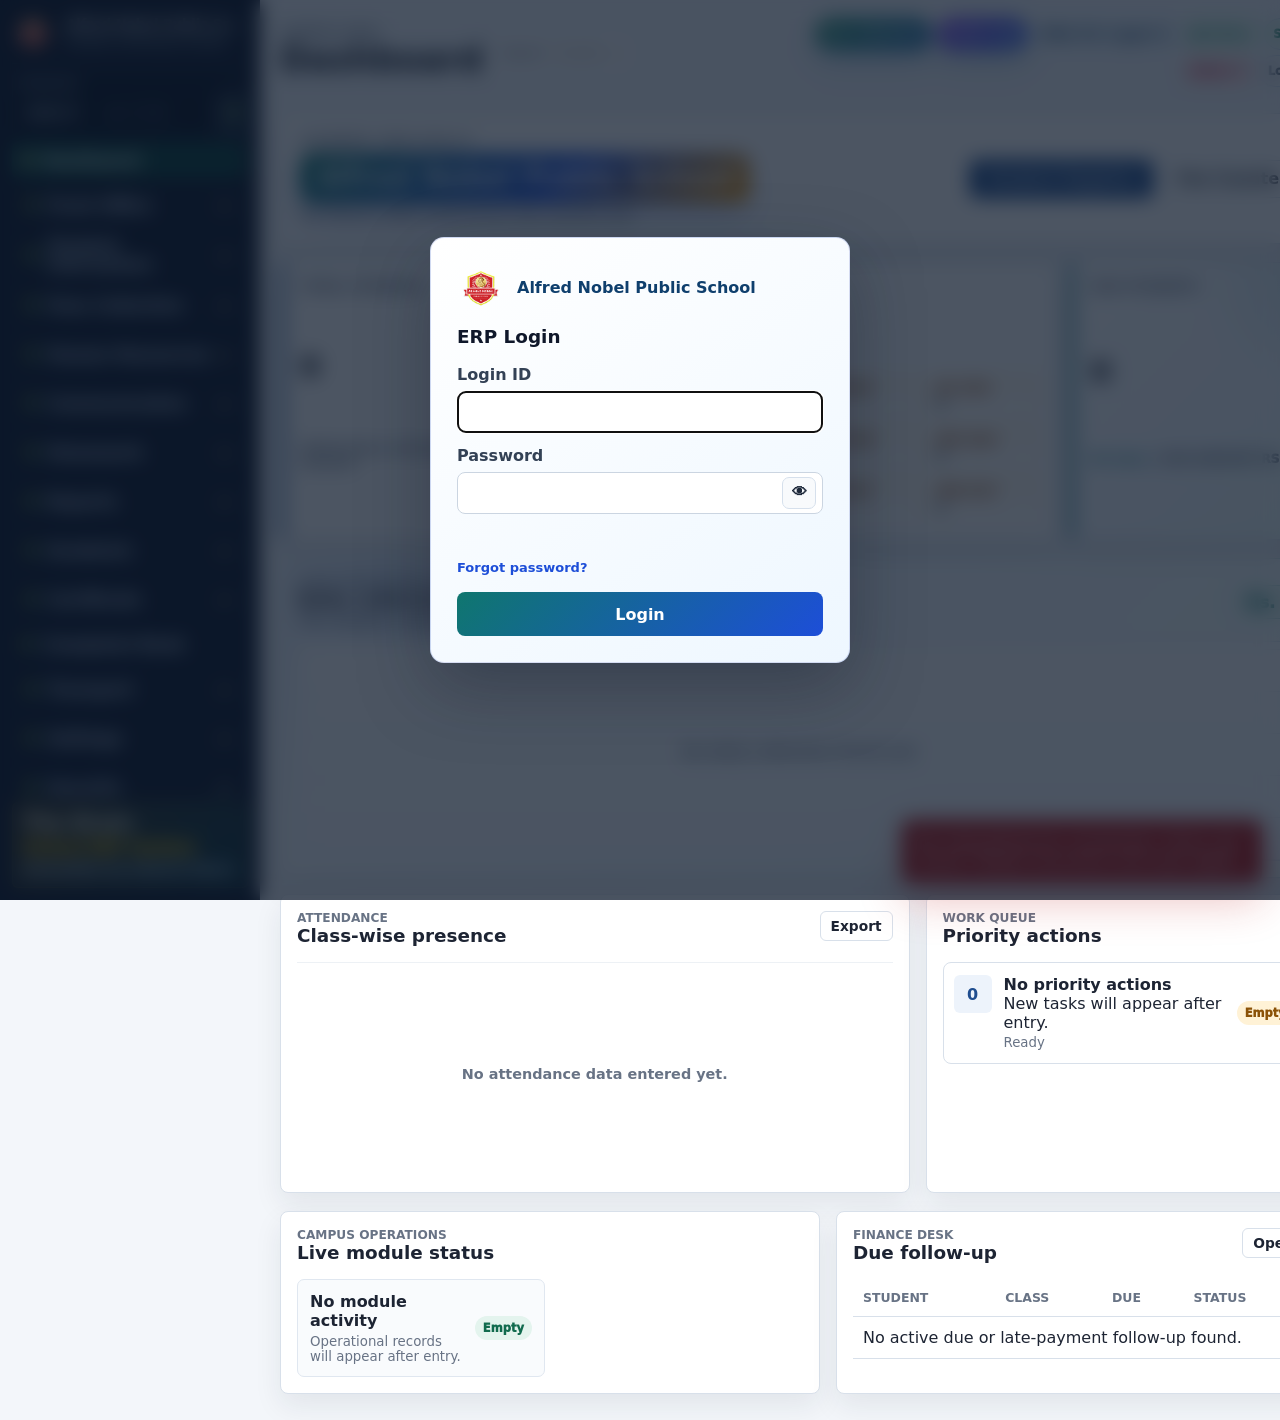
==== anps-erp.html @ c9732fe4 "fix(reports): stop replacing collections with a 500-row fees dump Clicking Nov Fees Collected fetche" ====
<!doctype html>
<html lang="en">
<head>
  <meta charset="utf-8" />
  <meta name="viewport" content="width=device-width, initial-scale=1" />
  <title>Nobel School OS</title>
  <meta name="description" content="A modern school operating system dashboard prototype." />
  <meta name="school-api-base" content="" />
  <meta name="anps-fee-append-api" content="" />
  <script>
    if (location.hostname.endsWith("onrender.com")) {
      location.replace(`https://anps.thebrainerp.com${location.pathname}${location.search}${location.hash}`);
    } else if (location.protocol === "file:") {
      location.replace("http://127.0.0.1:4174/anps-erp.html#dashboard");
    }
  </script>
  <link rel="stylesheet" href="./new-school-os.css?v=20261028-legacy-home-roster" />
</head>
<body>
  <div class="shell">
    <aside class="rail" aria-label="Main navigation">
      <a class="brand" href="#dashboard" aria-label="Nobel School OS home">
        <img src="./assets/anps-logo.png" alt="ANPS logo" />
        <span>
          <strong>Alfred Nobel Public School</strong>
          <small>School command center</small>
        </span>
      </a>

      <nav class="nav">
        <div class="session-control rail-session" aria-label="Financial session">
          <span>Session</span>
          <select id="sessionSelect"></select>
          <input id="newSessionInput" placeholder="27-28" aria-label="New financial session" />
          <button id="addSession" type="button" title="Add session" aria-label="Add financial session">+</button>
        </div>
        <button class="active" data-view="dashboard" type="button">Dashboard</button>
        <div class="nav-group" id="frontOfficeNavGroup">
          <button class="nav-group-title" id="frontOfficeToggle" type="button" aria-expanded="false">Front Office</button>
          <div class="nav-sub">
            <button data-view="admissionEnquiry" type="button">Admission Enquiry</button>
            <button data-view="complaintRegister" type="button">Complaint Register</button>
          </div>
        </div>
        <div class="nav-group" id="studentNavGroup">
          <button class="nav-group-title" id="studentToggle" type="button" aria-expanded="false">Student Information</button>
          <div class="nav-sub">
            <button data-view="students" type="button">Student Details</button>
            <button data-view="studentAdmission" type="button">Student Admission</button>
            <button data-view="promoteStudents" type="button">Promote Students</button>
            <button data-view="disableStudent" type="button">Disable Student</button>
            <button data-view="bulkDeleteStudent" type="button">Bulk Delete</button>
            <button data-view="studentAbsence" type="button">Student Absence</button>
          </div>
        </div>
        <div class="nav-group" id="feesNavGroup">
          <button class="nav-group-title" id="feesToggle" type="button" aria-expanded="false">Fees Collection</button>
          <div class="nav-sub">
            <button data-view="finance" type="button">Collect Fees</button>
            <button data-view="feeBook" type="button">Fee Book</button>
            <button data-view="bankBook" type="button">Bank Book</button>
            <button data-view="cashBook" type="button">Cash Book</button>
            <button data-view="bankReconciliation" type="button">Bank Reconciliation</button>
            <button data-view="dueFeesSearch" type="button">Search Due Fees</button>
            <button data-view="upiPaymentVerification" type="button">UPI Verification</button>
            <button data-view="feeMaster" type="button">Fee Master</button>
            <button data-view="feeGroup" type="button">Fee Group</button>
            <button data-view="addClassSection" type="button">Add Class/Section</button>
            <button data-view="tuitionFineSetup" type="button">Tuition Fine Setup</button>
            <button data-view="feeReminder" type="button">Fee Reminder</button>
          </div>
        </div>
        <div class="nav-group" id="hrNavGroup">
          <button class="nav-group-title" id="hrToggle" type="button" aria-expanded="false">Human Resources</button>
          <div class="nav-sub">
            <button data-view="staffDetails" type="button">Staff Details</button>
            <button data-view="staffAttendance" type="button">Staff Attendance</button>
            <button data-view="applyLeave" type="button">Apply Leave</button>
            <button data-view="leaveType" type="button">Leave Type</button>
            <button data-view="approveLeave" type="button">Approval Leave Request</button>
            <button data-view="teachersRating" type="button">Teachers Rating</button>
            <button data-view="teacherAdvisory" type="button">Teacher Advisory</button>
            <button data-view="department" type="button">HR Setup</button>
            <button data-view="disabledStaff" type="button">Disabled Staff</button>
          </div>
        </div>
        <div class="nav-group" id="communicationNavGroup">
          <button class="nav-group-title" id="communicationToggle" type="button" aria-expanded="false">Communication</button>
          <div class="nav-sub">
            <button data-view="noticeBoard" type="button">Notice Board</button>
            <button data-view="teacherNoticeRequests" type="button">Teacher Notice Requests</button>
            <button data-view="sendSms" type="button">WhatsApp Message</button>
          </div>
        </div>
        <div class="nav-group" id="homeworkNavGroup">
          <button class="nav-group-title" id="homeworkToggle" type="button" aria-expanded="false">Homework</button>
          <div class="nav-sub">
            <button data-view="addHomework" type="button">Add Homework</button>
            <button data-view="teacherHomework" type="button">Teachers Homework</button>
            <button data-view="homeworkDoubts" type="button">Homework Doubts</button>
            <button data-view="dailyAssignment" type="button">Daily Assignment</button>
          </div>
        </div>
        <div class="nav-group" id="reportsNavGroup">
          <button class="nav-group-title" id="reportsToggle" type="button" aria-expanded="false">Reports</button>
          <div class="nav-sub">
            <button data-view="reportStudentInformation" type="button">Student Information</button>
            <button data-view="dailyCollectionReport" type="button">Daily Collection Report</button>
            <button data-view="mobileReceiptLog" type="button">Mobile Receipt Log</button>
            <button data-view="entireSchoolFeesReport" type="button">Entire School Fees</button>
          </div>
        </div>
        <div class="nav-group" id="academicNavGroup">
          <button class="nav-group-title" id="academicToggle" type="button" aria-expanded="false">Academic</button>
          <div class="nav-sub">
            <button data-view="classTimetable" type="button">Class Timetable</button>
            <button data-view="teacherTimetable" type="button">Teachers Time Table</button>
            <button data-view="classTeacherAssignment" type="button">Class Teacher Assignment</button>
            <button data-view="syllabus" type="button">Syllabus</button>
            <button data-view="marksheet" type="button">Marksheet</button>
            <button data-view="externalExamFees" type="button">External Exam Fees</button>
            <button data-view="academicProfile" type="button">Academic Profile</button>
            <button data-view="teacherComplaint" type="button">Teacher Complaint</button>
            <button data-view="holidayReport" type="button">Holiday Report</button>
            <button data-view="annualCalendar" type="button">Annual Calendar</button>
          </div>
        </div>
        <div class="nav-group" id="certificateNavGroup">
          <button class="nav-group-title" id="certificateToggle" type="button" aria-expanded="false">Certificate</button>
          <div class="nav-sub">
            <button data-view="studentIdCard" type="button">Student ID Card</button>
            <button data-view="teacherIdCard" type="button">Teachers ID Card</button>
          </div>
        </div>
        <button data-view="complaintsDesk" type="button">Complaint Book</button>
        <div class="nav-group" id="transportNavGroup">
          <button class="nav-group-title" id="transportToggle" type="button" aria-expanded="false">Transport</button>
          <div class="nav-sub">
            <button data-view="transportFeesMaster" type="button">Fees Master</button>
            <button data-view="transportFineSetup" type="button">Fine Setup</button>
            <button data-view="transportPickupPoint" type="button">Pickup Point</button>
            <button data-view="transportRoute" type="button">Route</button>
            <button data-view="transportVehicle" type="button">Vehicle</button>
            <button data-view="transportAssignVehicle" type="button">Assign Vehicle</button>
            <button data-view="transportRoutePickupPoint" type="button">Route Pickup Point</button>
            <button data-view="studentTransportFees" type="button">Student Transport Fees</button>
            <button data-view="nonTransportStudents" type="button">Non Transport Students</button>
            <button data-view="smartBusTracking" type="button">Smart Bus Tracking</button>
          </div>
        </div>
        <div class="nav-group" id="settingsNavGroup">
          <button class="nav-group-title" id="settingsToggle" type="button" aria-expanded="false">Settings</button>
          <div class="nav-sub">
            <button data-view="masterAdmin" type="button">Master Admin</button>
            <button data-view="schoolManagement" type="button">School Management</button>
            <button data-view="userAccessSettings" type="button">User Access & Permissions</button>
            <button data-view="studentUserLogin" type="button">Student User Login</button>
            <button data-view="mobileAppActivity" type="button">Mobile App Activity</button>
          </div>
        </div>
        <div class="nav-group" id="securityNavGroup">
          <button class="nav-group-title" id="securityToggle" type="button" aria-expanded="false">Security</button>
          <div class="nav-sub">
            <button data-view="securityMaintenance" type="button">Security Maintenance</button>
            <button data-view="securitySmartEngine" type="button">Smart Data Engine</button>
            <button data-view="securityDuplicateReceipts" type="button">Duplicate Receipts</button>
            <button data-view="securityAlertSolver" type="button">Alert Solver</button>
            <button data-view="securityRoleHealth" type="button">Role & Permission Health</button>
          </div>
        </div>
      </nav>

      <section class="rail-card developer-credit" aria-label="Developer credit">
        <strong>The Brain</strong>
        <span>School ERP System</span>
        <small>Innovation by Samrat Hazra</small>
      </section>
    </aside>

    <main class="workspace">
      <header class="topbar">
        <button class="menu-button" id="menuButton" type="button" aria-label="Toggle navigation">
          <span></span><span></span><span></span>
        </button>
        <div>
          <p class="eyebrow">Campus view</p>
          <h1 id="pageTitle">Dashboard</h1>
        </div>
        <label class="search">
          <span>Search</span>
          <input id="globalSearch" autocomplete="off" placeholder="Student, receipt, route..." />
        </label>
        <div class="topbar-system-strip" aria-label="System status">
          <button class="primary-action topbar-new-admission" id="quickAction" type="button">New Admission</button>
          <a class="primary-action topbar-mobile-app" href="/anps-mobile-app.html" target="_blank" rel="noopener">Mobile App</a>
          <span class="topbar-role">Role: <strong id="topbarCurrentRole">Admin</strong></span>
          <span class="topbar-network-status offline" id="topbarNetworkStatus" title="Checking connection"><i></i><strong>Offline</strong></span>
          <button class="topbar-save-status" id="topbarSaveStatus" type="button">Saved</button>
          <button class="topbar-alert-status" id="topbarAlerts" type="button">Alerts: 0</button>
          <button class="topbar-logout" id="topbarLogout" type="button">Logout</button>
        </div>
      </header>

      <section class="view active" id="dashboard">
        <section class="executive-band" aria-label="Executive summary">
          <div class="executive-title">
            <p class="eyebrow" id="academicYearText">Academic year 2026-27</p>
            <h2 class="school-dashboard-title">Alfred Nobel Public School</h2>
            <small id="sessionSummaryText">No finance data entered for this session yet.</small>
          </div>
          <div class="executive-actions">
            <button class="primary-action" data-view-jump="students" type="button">Student Registry</button>
            <button class="ghost-action" data-view-jump="finance" type="button">Fee Counter</button>
          </div>
        </section>

        <div class="kpi-grid">
          <article class="kpi-card">
            <span>Total Students</span>
            <strong id="studentCount">0</strong>
            <small>Admissions entered in this session</small>
          </article>
          <article class="kpi-card fees-kpi">
            <span>Fees Collected</span>
            <strong id="kpiFeesCollected">Rs. 0</strong>
            <small id="kpiFeesNote">0% of selected session</small>
            <div class="monthly-fee-breakdown" id="kpiFeesMonthlyBreakdown" aria-label="Monthly fee collection summary"></div>
          </article>
          <article class="kpi-card due-students-kpi-card">
            <span>Due Students</span>
            <strong id="dashboardDueStudentsCount">0</strong>
            <small><span id="dashboardDueStudentsMonth">No dues</span> | <span id="dashboardDueStudentsAmount">Due amount Rs. 0</span></small>
          </article>
        </div>

        <div class="operations-grid">
          <section class="panel collection-trend-panel">
            <div class="panel-head">
              <div>
                <p class="eyebrow">Cash Collection Trend</p>
                <h2>Daily collection flow</h2>
                <small id="dailyCashTrendNote">Last collection days</small>
              </div>
              <span class="trend-chip" id="dailyCashTrendTotal">Rs. 0</span>
            </div>
            <div class="market-chart" id="dailyCashTrendChart" aria-label="Daily collection graph"></div>
          </section>

          <section class="panel chart-panel">
            <div class="panel-head">
              <div>
                <p class="eyebrow">Attendance</p>
                <h2>Class-wise presence</h2>
              </div>
              <button class="mini" type="button">Export</button>
            </div>
            <div class="bars" id="attendanceBars" aria-label="Attendance chart"></div>
          </section>

          <section class="panel command-panel">
            <div class="panel-head">
              <div>
                <p class="eyebrow">Work queue</p>
                <h2>Priority actions</h2>
              </div>
            </div>
            <div class="task-list" id="taskList"></div>
          </section>
        </div>

        <div class="operations-grid lower-grid">
          <section class="panel">
            <div class="panel-head">
              <div>
                <p class="eyebrow">Campus operations</p>
                <h2>Live module status</h2>
              </div>
            </div>
            <div class="module-status" id="moduleStatus"></div>
          </section>

          <section class="panel">
            <div class="panel-head">
              <div>
                <p class="eyebrow">Finance desk</p>
                <h2>Due follow-up</h2>
              </div>
              <button class="mini" data-view-jump="dueFeesSearch" type="button">Open</button>
            </div>
            <div class="table-wrap compact-table">
              <table>
                <thead>
                  <tr><th>Student</th><th>Class</th><th>Due</th><th>Status</th></tr>
                </thead>
                <tbody id="dueTable"></tbody>
              </table>
            </div>
          </section>
        </div>
      </section>

      <section class="view" id="admissionEnquiry">
        <div class="front-office-layout">
          <section class="panel front-office-panel">
            <div class="panel-head">
              <div>
                <p class="eyebrow">Front Office</p>
                <h2>Admission Enquiry</h2>
                <small>Save the details of guardians or students who visit for admission enquiry.</small>
              </div>
            </div>
            <form id="admissionEnquiryForm" class="front-office-form">
              <label>Date <input name="date" type="date" required /></label>
              <label>Student Name <input name="studentName" placeholder="Student name" required /></label>
              <label>Guardian Name <input name="guardianName" placeholder="Guardian name" required /></label>
              <label>Mobile No. <input name="mobile" placeholder="Mobile number" required /></label>
              <label>Class Interested <select name="className" required></select></label>
              <label>Village / Town <input name="villageTown" placeholder="Village or town" /></label>
              <label>Source <select name="source"><option>Walk-in</option><option>Phone Call</option><option>Reference</option><option>Online</option><option>Other</option></select></label>
              <label>Status <select name="status"><option>New</option><option>Follow-up</option><option>Visited</option><option>Admitted</option><option>Closed</option></select></label>
              <label class="front-office-full">Remarks <textarea name="remarks" rows="3" placeholder="Follow-up note"></textarea></label>
              <button class="primary-action" type="submit">Save Enquiry</button>
            </form>
          </section>
          <section class="panel">
            <div class="panel-head"><div><p class="eyebrow">Saved enquiry</p><h2>Enquiry Details</h2><small id="admissionEnquirySummary">0 enquiries saved.</small></div></div>
            <div class="table-wrap"><table><thead><tr><th>Date</th><th>Student</th><th>Guardian</th><th>Mobile</th><th>Class</th><th>Status</th><th>Action</th></tr></thead><tbody id="admissionEnquiryRows"></tbody></table></div>
          </section>
        </div>
      </section>

      <section class="view" id="complaintRegister">
        <div class="front-office-layout">
          <section class="panel front-office-panel complaint-panel">
            <div class="panel-head"><div><p class="eyebrow">Front Office</p><h2>Complaint Register</h2><small>Register complaints received at the front office here.</small></div></div>
            <form id="complaintRegisterForm" class="front-office-form">
              <label>Date <input name="date" type="date" required /></label>
              <label>Complaint For <select name="forType" required><option>Student</option><option>Teacher</option><option>General</option></select></label>
              <label>Name / Reference <input name="personName" placeholder="Student/Teacher/Guardian name" required /></label>
              <label>Mobile No. <input name="mobile" placeholder="Mobile number" /></label>
              <label>Category <select name="category"><option>Academic</option><option>Fees</option><option>Transport</option><option>Discipline</option><option>Staff</option><option>Other</option></select></label>
              <label>Priority <select name="priority"><option>Normal</option><option>High</option><option>Urgent</option></select></label>
              <label>Status <select name="status"><option>Open</option><option>Review</option><option>In Progress</option><option>Resolved</option><option>Closed</option><option>Cancelled</option></select></label>
              <label>Received By <input name="receivedBy" placeholder="Front office staff" /></label>
              <label class="front-office-full">Complaint Details <textarea name="details" rows="3" placeholder="Complaint details" required></textarea></label>
              <button class="primary-action" type="submit">Save Complaint</button>
            </form>
          </section>
        </div>
      </section>

      <section class="view" id="complaintsDesk">
        <div class="front-office-layout">
          <section class="panel complaint-desk-panel">
            <div class="panel-head"><div><p class="eyebrow">Complaint Desk</p><h2>Complaint Book</h2><small id="complaintsDeskSummary">0 complaints saved.</small></div></div>
            <div class="complaint-filter-row">
              <label>Type <select id="complaintTypeFilter"><option value="All">All</option><option>Student</option><option>Teacher</option><option>General</option></select></label>
              <label>Status <select id="complaintStatusFilter"><option value="All">All</option><option>Open</option><option>Review</option><option>In Progress</option><option>Resolved</option><option>Closed</option><option>Cancelled</option></select></label>
            </div>
            <div class="table-wrap"><table><thead><tr><th>Date</th><th>For</th><th>Name</th><th>Complaint</th><th>Status</th><th>Source</th><th>Action</th></tr></thead><tbody id="complaintsDeskRows"></tbody></table></div>
          </section>
        </div>
      </section>

      <section class="view" id="students">
        <div class="panel">
          <div class="panel-head">
            <div>
              <p class="eyebrow">Student registry</p>
              <h2>Student Details</h2>
              <p class="eyebrow" id="studentSessionRosterNote">Session roster</p>
            </div>
            <div class="student-header-actions">
              <button class="icon-action excel-action" id="exportStudentsExcel" type="button" title="Export Excel" aria-label="Export student details to Excel">
                <svg viewBox="0 0 24 24" aria-hidden="true"><path d="M4 3h10l6 6v12H4V3Zm9 1.8V10h5.2L13 4.8ZM7 12l2.1 3L7 18h2.1l1.1-1.8 1.1 1.8h2.2l-2.2-3 2.1-3h-2.1l-1 1.7L9.2 12H7Z"/></svg>
              </button>
              <button class="icon-action excel-action import" id="importStudentsExcelBtn" type="button" title="Import Excel" aria-label="Import student details from Excel">
                <svg viewBox="0 0 24 24" aria-hidden="true"><path d="M4 3h10l6 6v12H4V3Zm9 1.8V10h5.2L13 4.8ZM11 18h2v-4.2l1.5 1.5 1.2-1.2L12 10.4l-3.7 3.7 1.2 1.2 1.5-1.5V18Z"/></svg>
              </button>
              <input class="hidden-file-input" id="importStudentsExcel" type="file" accept=".csv,text/csv" />
            </div>
          </div>
          <div class="student-filter-bar">
            <label>Class
              <select id="studentClassFilter">
                <option value="">All Classes</option>
              </select>
            </label>
          </div>
          <div class="table-wrap">
            <table>
              <thead>
                <tr><th>Admission No.</th><th>Student Name</th><th>Class</th><th>Section</th><th>Origin</th><th>Guardian</th><th>Mobile</th><th>Action</th></tr>
              </thead>
              <tbody id="studentTable"></tbody>
            </table>
          </div>
        </div>
      </section>

      <section class="view" id="promoteStudents">
        <div class="panel">
          <div class="panel-head">
            <div>
              <p class="eyebrow">Student information</p>
              <h2>Promote Students</h2>
              <p class="eyebrow" id="promoteStudentsNote">Students stay in their current session until you promote them.</p>
            </div>
            <button class="primary-action" id="promoteSelectedStudents" type="button">Promote Selected</button>
          </div>
          <div class="student-filter-bar promote-filter-bar">
            <label>From session
              <select id="promoteFromSession"></select>
            </label>
            <label>To session
              <select id="promoteToSession"></select>
            </label>
            <label>Class
              <select id="promoteClassFilter">
                <option value="">All Classes</option>
              </select>
            </label>
          </div>
          <div class="table-wrap">
            <table>
              <thead>
                <tr>
                  <th><input id="promoteSelectAll" type="checkbox" aria-label="Select all students" /></th>
                  <th>Admission No.</th>
                  <th>Student Name</th>
                  <th>Current Class</th>
                  <th>Next Class</th>
                  <th>Origin</th>
                </tr>
              </thead>
              <tbody id="promoteStudentRows"></tbody>
            </table>
          </div>
        </div>
      </section>

      <section class="view" id="studentAdmission">
        <div class="operations-grid">
          <section class="panel">
            <div class="panel-head">
              <div>
                <p class="eyebrow">Student information</p>
                <h2>Student Admission</h2>
              </div>
              <button class="primary-action" id="openAdmissionFromPage" type="button">Open Admission Form</button>
            </div>
            <div class="module-status">
              <article><div><strong>New Applications</strong><small>No applications entered yet</small></div><span class="status-pill stable">Empty</span></article>
              <article><div><strong>Documents Pending</strong><small>No pending documents entered yet</small></div><span class="status-pill stable">Empty</span></article>
              <article><div><strong>Interaction Slots</strong><small>No parent meetings entered yet</small></div><span class="status-pill stable">Empty</span></article>
              <article><div><strong>Admission IDs</strong><small>Auto-generate after form approval</small></div><span class="status-pill stable">Active</span></article>
            </div>
          </section>
          <section class="panel">
            <div class="panel-head">
              <div>
                <p class="eyebrow">Recent admissions</p>
                <h2>Application queue</h2>
              </div>
            </div>
            <div class="table-wrap compact-table">
              <table>
                <thead><tr><th>Applicant</th><th>Class</th><th>Stage</th><th>Status</th></tr></thead>
                <tbody>
                  <tr><td colspan="4">No admission applications entered yet.</td></tr>
                </tbody>
              </table>
            </div>
          </section>
        </div>
      </section>

      <section class="view" id="disableStudent">
        <div class="panel">
          <div class="panel-head">
            <div>
              <p class="eyebrow">Student information</p>
              <h2>Disable Student</h2>
            </div>
            <button class="ghost-action" id="disableSelectedStudent" type="button">Disable Selected</button>
          </div>
          <div class="fee-filter-bar">
            <label>Class
              <select><option>All Classes</option><option>V B</option><option>IX IGCSE</option><option>XII IB</option></select>
            </label>
            <label>Reason
              <select><option>Transfer</option><option>Inactive</option><option>Duplicate Entry</option><option>Long Absence</option></select>
            </label>
          </div>
          <div class="table-wrap">
            <table>
              <thead><tr><th>Select</th><th>Student</th><th>Class</th><th>Admission No.</th><th>Reason</th><th>Status</th><th>Disabled On</th><th>Action</th></tr></thead>
              <tbody id="disabledStudentRows">
                <tr><td colspan="8">No students available to disable.</td></tr>
              </tbody>
            </table>
          </div>
        </div>
      </section>

      <section class="view" id="bulkDeleteStudent">
        <div class="panel">
          <div class="panel-head">
            <div>
              <p class="eyebrow">Student information</p>
              <h2>Bulk Delete</h2>
            </div>
            <button class="ghost-action" id="bulkDeletePreview" type="button">Preview Delete List</button>
          </div>
          <div class="receipt danger-note">
            Bulk delete requires admin approval, backup, and audit log before removing student records.
          </div>
          <div class="fee-filter-bar">
            <label>Session
              <select><option>2026-27</option><option>2025-26</option><option>Archived</option></select>
            </label>
            <label>Class
              <select><option>All Classes</option><option>Nursery</option><option>I Amber</option><option>XII IB</option></select>
            </label>
            <label>Delete Type
              <select><option>Duplicate Records</option><option>Rejected Applications</option><option>Imported Test Data</option></select>
            </label>
          </div>
          <div class="module-status">
            <article><div><strong>Duplicate Records</strong><small>No duplicate admission numbers found</small></div><span class="status-pill stable">Empty</span></article>
            <article><div><strong>Rejected Applications</strong><small>No rejected applications entered yet</small></div><span class="status-pill stable">Empty</span></article>
            <article><div><strong>Imported Records</strong><small>No imported rows available</small></div><span class="status-pill stable">Empty</span></article>
            <article><div><strong>Audit Backup</strong><small>Backup required before final delete</small></div><span class="status-pill stable">Required</span></article>
          </div>
        </div>
      </section>

      <section class="view" id="studentAbsence">
        <div class="panel">
          <div class="panel-head">
            <div>
              <p class="eyebrow">Student mobile app</p>
              <h2>Student Absence</h2>
            </div>
            <strong id="studentAbsenceCount">0 intimations</strong>
          </div>
          <div class="fee-filter-bar">
            <label>Date
              <input id="studentAbsenceDateFilter" type="date" />
            </label>
            <label>Class
              <select id="studentAbsenceClassFilter"><option value="">All Classes</option></select>
            </label>
            <label>Search Student
              <input id="studentAbsenceSearch" type="search" placeholder="Name or admission no." />
            </label>
            <button class="ghost-action" id="studentAbsenceToday" type="button">Today</button>
            <button class="ghost-action" id="studentAbsenceClear" type="button">Show All</button>
          </div>
          <div class="table-wrap">
            <table>
              <thead><tr><th>Date</th><th>Student</th><th>Admission No.</th><th>Class</th><th>Reason</th><th>Parent Note</th><th>Submitted</th><th>Status</th></tr></thead>
              <tbody id="studentAbsenceRows"><tr><td colspan="8">No student absence intimation received yet.</td></tr></tbody>
            </table>
          </div>
        </div>
      </section>

      <section class="view" id="finance">
        <div class="finance-grid">
          <section class="panel pay-panel">
            <div class="panel-head">
              <div>
                <p class="eyebrow">Accounts</p>
                <h2>Collection History</h2>
              </div>
            </div>
            <div class="student-fee-card hidden-collection-module" id="selectedStudentFeeCard" aria-hidden="true">
              <div>
                <span>Admission No.</span>
                <strong id="feeStudentAdmission">-</strong>
              </div>
              <div>
                <span>Student Name</span>
                <strong id="feeStudentName">-</strong>
              </div>
              <div>
                <span>Class</span>
                <strong id="feeStudentClass">-</strong>
              </div>
              <div>
                <span>Guardian</span>
                <strong id="feeStudentGuardian">-</strong>
              </div>
            </div>
            <div class="table-wrap compact-table fee-breakdown-wrap hidden-collection-module" aria-hidden="true">
              <table>
                <thead>
                  <tr><th>Fee</th><th>Period</th><th>Total</th><th>Paid</th><th>Due</th><th>Status</th></tr>
                </thead>
                <tbody id="studentFeeBreakdown"></tbody>
              </table>
            </div>
            <form id="feeForm" class="collection-module hidden-collection-module" aria-hidden="true">
              <div class="collection-row">
                <label for="feeDate">Date</label>
                <input id="feeDate" name="date" type="text" placeholder="DD-MM-YYYY" />
              </div>
              <div class="collection-row">
                <label for="feeReceiptNo">Receipt No.</label>
                <input id="feeReceiptNo" name="receiptNo" readonly />
              </div>
              <div class="collection-row">
                <label for="feeAdmissionNo">Admission No.</label>
                <input id="feeAdmissionNo" name="id" />
              </div>
              <div class="collection-row">
                <label for="feeStudentNameBox">Student Name</label>
                <input id="feeStudentNameBox" name="studentName" readonly />
              </div>
              <div class="collection-row fee-amount-row">
                <label for="feeAmountDisplay">Fees Amount</label>
                <input id="feeAmountDisplay" name="feeAmountDisplay" type="number" readonly />
              </div>
              <div class="collection-row split-payment-row">
                <label>Payment Received</label>
                <div class="split-payment-box">
                  <label for="feeBankAmount">
                    <span>Bank / UPI Payment</span>
                    <input id="feeBankAmount" name="bankAmount" type="number" min="0" placeholder="0" />
                  </label>
                  <label for="feeBankAccount">
                    <span>Deposit To</span>
                    <select id="feeBankAccount" name="bankAccountId">
                      <option value="">Select bank account</option>
                    </select>
                  </label>
                  <label for="feeCashAmount">
                    <span>Cash Payment</span>
                    <input id="feeCashAmount" name="cashAmount" type="number" min="0" placeholder="0" />
                  </label>
                  <input id="feeAmount" name="amount" type="hidden" />
                </div>
              </div>
              <div class="collection-row fine-payment-row">
                <label for="feeFineAmount">Fine</label>
                <input id="feeFineAmount" name="fineAmount" type="number" min="0" placeholder="0" />
              </div>
              <button class="primary-action" type="submit">Generate Receipt</button>
            </form>
            <div class="receipt hidden-collection-module" id="receiptBox" aria-hidden="true">Receipt preview will appear here.</div>
            <section class="collection-history">
              <div class="panel-head">
                <div>
                  <p class="eyebrow">Collection history</p>
                  <h2>Payment History</h2>
                </div>
                <button class="ghost-action" id="printLedger" type="button">Print Ledger</button>
              </div>
              <div class="table-wrap compact-table">
                <div class="collection-history-filter">
                  <label class="history-date-field">From Date
                    <input id="collectionHistoryFromDate" type="text" inputmode="numeric" placeholder="DD" aria-label="From date. Type day only or full date." />
                  </label>
                  <label class="history-date-field">To Date
                    <input id="collectionHistoryToDate" type="text" inputmode="numeric" placeholder="DD" aria-label="To date. Type day only or full date." />
                  </label>
                  <label class="collection-by-filter">Collected By
                    <select id="collectionHistoryCollectedBy">
                      <option value="">All</option>
                    </select>
                  </label>
                  <label class="collection-admission-filter">Admission No.
                    <input id="collectionHistoryAdmissionNo" type="search" placeholder="Admission no." />
                  </label>
                  <label class="collection-receipt-filter">Receipt No.
                    <input id="collectionHistoryReceiptNo" type="search" placeholder="Receipt no." />
                  </label>
                  <button class="primary-action" id="applyCollectionHistoryDateRange" type="button">Apply</button>
                  <button class="ghost-action" id="clearCollectionHistoryDateRange" type="button">Clear</button>
                </div>
                <div class="payment-quick-total" id="paymentQuickTotal">
                  <div><span>Showing Rows</span><strong id="quickSelectedCount">0</strong></div>
                  <div><span>Bank</span><strong id="quickBankTotal">Rs. 0</strong></div>
                  <div><span>Cash</span><strong id="quickCashTotal">Rs. 0</strong></div>
                  <div><span>Fine</span><strong id="quickFineTotal">Rs. 0</strong></div>
                  <div><span>Total</span><strong id="quickGrandTotal">Rs. 0</strong></div>
                  <button class="ghost-action" id="clearPaymentQuickTotal" type="button">Clear</button>
                </div>
                <table>
                  <thead><tr><th>Date</th><th>Receipt No.</th><th>Student Name</th><th>Admission No.</th><th>Fee Head</th><th>Bank Payment</th><th>Cash Payment</th><th>Fine</th><th>Discount</th><th>Total Amount</th><th>Remarks</th><th>Collected By</th><th>Action</th></tr></thead>
                  <tbody id="ledgerPaymentRows"></tbody>
                </table>
              </div>
            </section>
          </section>

        </div>
      </section>

      <section class="view" id="upiPaymentVerification">
        <div class="panel">
          <div class="panel-head">
            <div>
              <p class="eyebrow">Student app payments</p>
              <h2>UPI Payment Verification</h2>
            </div>
            <span class="status-pill pending" id="upiPaymentSummary">0 pending</span>
          </div>
          <div class="report-filter-row">
            <label>Status
              <select id="upiPaymentStatusFilter">
                <option value="">All</option>
                <option value="Pending">Pending</option>
                <option value="Approved">Approved</option>
                <option value="Rejected">Rejected</option>
              </select>
            </label>
            <label>Admission No.
              <input id="upiPaymentAdmissionFilter" type="search" placeholder="Admission no." />
            </label>
            <label>Settlement bank (required to approve)
              <select id="upiApproveBankAccount" required>
                <option value="">Select bank account</option>
              </select>
            </label>
          </div>
          <div class="table-wrap compact-table">
            <table>
              <thead>
                <tr><th>Date</th><th>Student</th><th>Admission No.</th><th>Amount</th><th>UTR</th><th>Status</th><th>Screenshot</th><th>Action</th></tr>
              </thead>
              <tbody id="upiPaymentRows">
                <tr><td colspan="8">No UPI payment request yet.</td></tr>
              </tbody>
            </table>
          </div>
        </div>
      </section>

      <section class="view" id="feeBook">
        <div class="fee-ledger-layout">
          <section class="panel ledger-panel">
            <div class="panel-head">
              <div>
                <p class="eyebrow">Student-wise ledger</p>
                <h2>Fee Book</h2>
              </div>
              <div class="ledger-head-actions">
                <button class="ghost-action fee-book-back-action hidden" id="feeBookBackToStudent" type="button">Back to Student Details</button>
                <button class="ghost-action" id="feeBookMonthlyReportBtn" type="button">Monthly Report</button>
                <label class="ledger-search">Search Student
                  <select id="feeBookStudentSelect"></select>
                </label>
              </div>
            </div>
            <div class="ledger-profile-card">
              <div class="ledger-photo" id="ledgerPhoto">ST</div>
              <div class="ledger-info-grid">
                <div><span>Admission No.</span><strong id="ledgerAdmission">-</strong></div>
                <div><span>Student Name</span><strong id="ledgerName">-</strong></div>
                <div><span>Class</span><strong id="ledgerClass">-</strong></div>
                <div><span>Mobile</span><strong id="ledgerMobile">-</strong></div>
                <div><span>Guardian Name</span><strong id="ledgerGuardian">-</strong></div>
                <div><span>Guardian Mobile</span><strong id="ledgerGuardianMobile">-</strong></div>
              </div>
            </div>
            <div class="ledger-summary">
              <article><span>Total Fee</span><strong id="ledgerTotal">Rs. 0</strong></article>
              <article><span>Paid</span><strong id="ledgerPaid">Rs. 0</strong></article>
              <article><span>Discount</span><strong id="ledgerDiscount">Rs. 0</strong></article>
              <article><span>Due</span><strong id="ledgerDue">Rs. 0</strong></article>
            </div>
            <div class="table-wrap compact-table fee-breakdown-wrap">
              <table>
                <thead><tr><th>Fee Head</th><th>Period</th><th>Date</th><th>Total</th><th>Paid</th><th>Fine</th><th>Discount</th><th>Due</th><th>Status</th><th>Action</th></tr></thead>
                <tbody id="ledgerFeeRows"></tbody>
              </table>
            </div>
          </section>
        </div>
      </section>

      <section class="view" id="bankBook">
        <div class="panel bank-book-panel">
          <div class="panel-head">
            <div>
              <p class="eyebrow">Fees Collection</p>
              <h2>Bank Book</h2>
              <small>Bank and UPI fee collections appear here for account-wise tracking and reconciliation.</small>
            </div>
          </div>
          <details class="bank-account-manager">
            <summary>
              <span><strong>Bank Account Setup</strong><small>Add, edit or deactivate school bank accounts</small></span>
              <span class="bank-account-manager-action">Manage Accounts</span>
            </summary>
            <div class="bank-account-manager-body">
            <form id="bankAccountForm" class="bank-book-filter">
              <input name="id" type="hidden" />
              <label>Bank Name
                <input name="bankName" required placeholder="e.g. State Bank of India" />
              </label>
              <label>Account Name
                <input name="accountName" required placeholder="School account name" />
              </label>
              <label>Account Last 4 Digits
                <input name="accountLast4" required inputmode="numeric" maxlength="4" pattern="[0-9]{4}" placeholder="1234" />
              </label>
              <label>Account Type
                <select name="accountType"><option>Savings</option><option>Current</option><option>Other</option></select>
              </label>
              <button class="primary-action" type="submit">Save Bank Account</button>
              <button class="ghost-action" id="cancelBankAccountEdit" type="button">Cancel</button>
            </form>
            <div class="table-wrap compact-table">
              <table>
                <thead><tr><th>Bank</th><th>Account Name</th><th>Account</th><th>Type</th><th>Status</th><th>Action</th></tr></thead>
                <tbody id="bankAccountRows"><tr><td colspan="6">No bank account added yet.</td></tr></tbody>
              </table>
            </div>
            </div>
          </details>
          <div class="book-section-title">
            <div><p class="eyebrow">Transaction register</p><h3>Bank Receipts</h3></div>
            <small>Bank and UPI collections · newest receipt first</small>
          </div>
          <div class="bank-book-summary" id="bankBookSummary"></div>
          <div class="bank-book-filter">
            <label>Date
              <input id="bankBookDateFilter" type="date" />
            </label>
            <label>Fee Head
              <select id="bankBookFeeHeadFilter">
                <option value="">All Fee Heads</option>
              </select>
            </label>
            <label>Bank Account
              <select id="bankBookAccountFilter"><option value="">All Bank Accounts</option></select>
            </label>
            <label>Search Student / Receipt / Remarks
              <input id="bankBookSearchInput" type="search" placeholder="Search bank payment" />
            </label>
            <button class="ghost-action" id="bankBookClearFilters" type="button">Clear</button>
          </div>
          <div class="report-table-panel table-wrap bank-book-table">
            <table>
              <thead><tr><th>Date</th><th>Receipt No.</th><th>Student</th><th>Admission No.</th><th>Class</th><th>Fee Head</th><th>Month</th><th>Bank Account</th><th>Bank Amount</th><th>Total Paid</th><th>Remarks</th><th>Entry Role</th></tr></thead>
              <tbody id="bankBookRows">
                <tr><td colspan="12">No bank payment found yet.</td></tr>
              </tbody>
            </table>
          </div>
        </div>
      </section>

      <section class="view" id="cashBook">
        <div class="panel bank-book-panel">
          <div class="panel-head">
            <div>
              <p class="eyebrow">Fees Collection</p>
              <h2>Cash Book</h2>
              <small>All cash fee collections appear here automatically.</small>
            </div>
          </div>
          <div class="book-section-title">
            <div><p class="eyebrow">Transaction register</p><h3>Cash Receipts</h3></div>
            <small>Cash collections · newest receipt first</small>
          </div>
          <div class="bank-book-summary" id="cashBookSummary"></div>
          <div class="bank-book-filter">
            <label>Date
              <input id="cashBookDateFilter" type="date" />
            </label>
            <label>Fee Head
              <select id="cashBookFeeHeadFilter"><option value="">All Fee Heads</option></select>
            </label>
            <label>Search Student / Receipt / Remarks
              <input id="cashBookSearchInput" type="search" placeholder="Search cash payment" />
            </label>
            <button class="ghost-action" id="cashBookClearFilters" type="button">Clear</button>
          </div>
          <div class="report-table-panel table-wrap bank-book-table">
            <table>
              <thead><tr><th>Date</th><th>Receipt No.</th><th>Student</th><th>Admission No.</th><th>Class</th><th>Fee Head</th><th>Month</th><th>Cash Amount</th><th>Fine</th><th>Total Paid</th><th>Remarks</th><th>Collected By</th></tr></thead>
              <tbody id="cashBookRows"><tr><td colspan="12">No cash payment found yet.</td></tr></tbody>
            </table>
          </div>
        </div>
      </section>

      <section class="view" id="bankReconciliation">
        <div class="panel bank-book-panel bank-reconciliation-panel">
          <div class="panel-head">
            <div>
              <p class="eyebrow">Fees Collection</p>
              <h2>Bank Reconciliation</h2>
              <small>Upload a bank CSV statement to match bank credits with ERP Bank Book entries.</small>
            </div>
          </div>
          <div class="bank-reconciliation-upload">
            <label>Bank Statement CSV
              <input id="bankReconCsvInput" type="file" accept=".csv,text/csv" />
            </label>
            <button class="primary-action" id="bankReconRunBtn" type="button">Match Statement</button>
            <button class="ghost-action" id="bankReconClearBtn" type="button">Clear</button>
          </div>
          <div class="bank-reconciliation-help">
            Report only: Bank Book entries are matched with the uploaded bank statement by amount, date, time, and UTR/reference last 4. No ERP entry is created or changed.
          </div>
          <div class="bank-book-summary" id="bankReconSummary"></div>
          <div class="report-table-panel table-wrap bank-book-table bank-reconciliation-table">
            <table>
              <thead><tr><th>Status</th><th>Bank Date</th><th>Time</th><th>Bank Amount</th><th>Bank Reference / Remarks</th><th>ERP Receipt</th><th>Student</th><th>Admission No.</th><th>ERP Date</th><th>ERP Amount</th><th>Smart Match Note</th></tr></thead>
              <tbody id="bankReconRows">
                <tr><td colspan="11">Upload a bank CSV statement and click Match Statement.</td></tr>
              </tbody>
            </table>
          </div>
        </div>
      </section>

      <section class="view" id="dueFeesSearch">
        <div class="panel">
          <div class="panel-head">
            <div>
              <p class="eyebrow">Fees collection</p>
              <h2>Search Due Fees</h2>
            </div>
            <div class="due-fees-head-actions">
              <span class="due-fees-count-chip" id="dueFeesStudentCount">Due Students: 0</span>
              <button class="primary-action" data-view-jump="finance" type="button">Collect Selected</button>
            </div>
          </div>
          <div class="fee-filter-bar">
            <label>Class
              <select id="dueFeesClassFilter"><option value="">All Classes</option></select>
            </label>
            <label>Section
              <select id="dueFeesSectionFilter"><option value="">All Sections</option></select>
            </label>
            <label>Status
              <select id="dueFeesStatusFilter">
                <option value="">All Due</option>
                <option value="fine">Fine Due</option>
                <option value="fee">Fee Due Only</option>
              </select>
            </label>
            <label class="due-fees-month-filter">Month
              <select id="dueFeesMonthFilter">
                <option value="">All Months</option>
                <option>Apr</option>
                <option>May</option>
                <option>Jun</option>
                <option>Jul</option>
                <option>Aug</option>
                <option>Sep</option>
                <option>Oct</option>
                <option>Nov</option>
                <option>Dec</option>
                <option>Jan</option>
                <option>Feb</option>
                <option>Mar</option>
              </select>
            </label>
            <label class="due-fees-student-search-label">Search Student
              <input id="dueFeesStudentSearch" placeholder="Admission last no., name, last name or village" />
            </label>
          </div>
          <div class="table-wrap">
            <table>
              <thead><tr><th>Admission No.</th><th>Student</th><th>Fee Head</th><th>Period</th><th>Due Amount</th><th>Status</th><th>Action</th></tr></thead>
              <tbody id="dueFeesSearchRows">
                <tr><td colspan="7">No due fees entered yet.</td></tr>
              </tbody>
            </table>
          </div>
        </div>
      </section>

      <section class="view" id="feeMaster">
        <div class="class-fee-setup">
          <section class="panel class-fee-panel">
            <div class="panel-head">
              <div>
                <h2>Class Fee Setup</h2>
                <small>Add admission, annual, form and tuition fees by class and student type.</small>
              </div>
            </div>
            <form class="fee-master-form" id="feeMasterForm">
              <label>Class
                <select name="className" required>
                  <option value="">Select class</option>
                  <option>Nursery</option>
                  <option>Class I</option>
                  <option>Class II</option>
                  <option>Class III</option>
                  <option>Class IV</option>
                  <option>Class V</option>
                  <option>Class VI</option>
                  <option>Class VII</option>
                  <option>Class VIII</option>
                  <option>Class IX</option>
                  <option>Class X</option>
                  <option>Class XI</option>
                  <option>Class XII</option>
                </select>
              </label>
              <label>Student Type
                <select name="studentType" required>
                  <option>New Student</option>
                  <option>Old Student</option>
                  <option>Promoted Student</option>
                  <option>Transfer Student</option>
                </select>
              </label>
              <label>Admission Fee
                <input name="admissionFee" type="number" min="0" placeholder="0" />
              </label>
              <label>Annual Fee
                <input name="annualFee" type="number" min="0" placeholder="0" />
              </label>
              <label>Form Fee
                <input name="formFee" type="number" min="0" placeholder="0" />
              </label>
              <label>Monthly Tuition Fee
                <input name="monthlyTuitionFee" type="number" min="0" placeholder="3000" />
              </label>
              <label>Day Boarding Fees
                <input name="dayBoardingFee" type="number" min="0" placeholder="1500" />
              </label>
              <label>Tiffin/Lunch/Other Service Fees
                <input name="tiffinLunchOtherServiceFee" type="number" min="0" placeholder="500" />
              </label>
              <label>Robotics Fee
                <input name="aiRoboticsFee" type="number" min="0" placeholder="0" />
              </label>
              <div class="fee-master-dynamic-fields" id="feeMasterDynamicFields"></div>
              <button class="primary-action" type="submit">Save Fee Structure</button>
            </form>
            <div class="table-wrap class-fee-table">
              <table>
                <thead><tr id="feeMasterHeaderRow"><th>Class</th><th>Student Type</th><th>Admission Fee</th><th>Annual Fee</th><th>Form Fee</th><th>Monthly Tuition Fee</th><th>Day Boarding</th><th>Tiffin/Lunch/Other</th><th>Robotics</th><th>Total</th><th>Action</th></tr></thead>
                <tbody id="feeMasterTable"></tbody>
              </table>
            </div>
            <small id="feeMasterSummary">No class fee structure saved yet.</small>
          </section>
        </div>
      </section>
      <section class="view" id="feeGroup">
        <div class="fee-admin-grid">
          <section class="panel">
            <div class="panel-head">
              <div>
                <p class="eyebrow">Fees setup</p>
                <h2>Fee Group</h2>
              </div>
            </div>
            <div class="cards fee-cards" id="feeGroupCards"></div>
          </section>
          <section class="panel fee-side-panel">
            <p class="eyebrow">Add fee group</p>
            <h2>Fee type setup</h2>
            <form class="fee-master-form" id="feeGroupForm">
              <label>Fee Name
                <input name="groupName" placeholder="Admission Fee" required />
              </label>
              <label>Category
                <select name="category" required>
	                  <option>One Time</option>
	                  <option>Monthly</option>
	                  <option>Recurring</option>
                  <option>Optional</option>
                  <option>Penalty</option>
                </select>
              </label>
              <label>Description
                <input name="description" placeholder="Taken during new admission" required />
              </label>
              <button class="primary-action" type="submit">Add Fee Group</button>
            </form>
            <small id="feeGroupSummary">Admission Fee, Annual Fee, Tuition Fee and other fee groups.</small>
          </section>
        </div>
      </section>

      <section class="view" id="addClassSection">
        <div class="panel class-section-options-panel">
          <div class="panel-head">
            <div>
              <p class="eyebrow">Fees Collection</p>
              <h2>Add Class / Section / Subject</h2>
              <small>Select the required option to complete setup.</small>
            </div>
          </div>
          <div class="class-section-option-strip">
            <button class="primary-action" id="showClassSetupBtn" type="button">Add Class</button>
            <button class="ghost-action" id="showSectionSetupBtn" type="button">Add Section</button>
            <button class="ghost-action" id="showSubjectSetupBtn" type="button">Add Subject</button>
            <button class="ghost-action" id="showSubjectAssignBtn" type="button">Assign Subject</button>
          </div>
        </div>
        <div class="class-section-setup-layout">
          <section class="panel class-section-setup-panel" id="classSetupPanel">
            <div class="panel-head">
              <div>
                <p class="eyebrow">Fees Collection</p>
                <h2>Add Class</h2>
                <small>Add classes for admission, fee setup and timetable use.</small>
              </div>
              <small id="classSetupSummary">0 custom classes</small>
            </div>
            <form id="classSetupForm" class="class-section-setup-form">
              <label>Class Name
                <input name="className" placeholder="V / Class V / Nursery" required />
              </label>
              <button class="primary-action" type="submit">Add Class</button>
            </form>
            <div class="table-wrap class-section-setup-table">
              <table>
                <thead><tr><th>Class</th><th>Action</th></tr></thead>
                <tbody id="classSetupRows">
                  <tr><td colspan="2">No custom classes added yet.</td></tr>
                </tbody>
              </table>
            </div>
          </section>
          <section class="panel class-section-setup-panel" id="sectionSetupPanel" hidden>
            <div class="panel-head">
              <div>
                <p class="eyebrow">Fees Collection</p>
                <h2>Add Section</h2>
                <small>Add sections for the admission form section dropdown.</small>
              </div>
              <small id="sectionSetupSummary">0 custom sections</small>
            </div>
            <form id="sectionSetupForm" class="class-section-setup-form">
              <label>Section Name
                <input name="sectionName" placeholder="Amber / A / Science" required />
              </label>
              <button class="primary-action" type="submit">Add Section</button>
            </form>
            <div class="table-wrap class-section-setup-table">
              <table>
                <thead><tr><th>Section</th><th>Action</th></tr></thead>
                <tbody id="sectionSetupRows">
                  <tr><td colspan="2">No custom sections added yet.</td></tr>
                </tbody>
              </table>
            </div>
          </section>
          <section class="panel class-section-setup-panel" id="subjectSetupPanel" hidden>
            <div class="panel-head">
              <div>
                <p class="eyebrow">Fees Collection</p>
                <h2>Add Subject</h2>
                <small>Add subjects for the class timetable subject dropdown.</small>
              </div>
              <small id="subjectSetupSummary">0 subjects</small>
            </div>
            <form id="subjectSetupForm" class="class-section-setup-form">
              <label>Subject Name
                <input name="subjectName" placeholder="Mathematics / English / Bengali" required />
              </label>
              <button class="primary-action" type="submit">Add Subject</button>
            </form>
            <div class="table-wrap class-section-setup-table">
              <table>
                <thead><tr><th>Subject</th><th>Action</th></tr></thead>
                <tbody id="subjectSetupRows">
                  <tr><td colspan="2">No subjects added yet.</td></tr>
                </tbody>
              </table>
            </div>
          </section>
          <section class="panel class-section-setup-panel" id="subjectAssignPanel" hidden>
            <div class="panel-head">
              <div>
                <p class="eyebrow">Fees Collection</p>
                <h2>Assign Subject</h2>
                <small>Select and save the subjects assigned to each class.</small>
              </div>
              <small id="subjectAssignSummary">0 class assigned</small>
            </div>
            <form id="subjectAssignForm" class="class-section-setup-form subject-assign-form">
              <label>Class
                <select name="className" id="subjectAssignClass" required>
                  <option value="">Select class</option>
                </select>
              </label>
              <div class="subject-assign-list" id="subjectAssignList">
                <small>No subjects added yet.</small>
              </div>
              <button class="primary-action" type="submit">Save Assignment</button>
            </form>
            <div class="table-wrap class-section-setup-table">
              <table>
                <thead><tr><th>Class</th><th>Subjects</th><th>Total</th><th>Action</th></tr></thead>
                <tbody id="subjectAssignRows">
                  <tr><td colspan="4">No class subject assignment yet.</td></tr>
                </tbody>
              </table>
            </div>
          </section>
        </div>
      </section>

      <section class="view" id="tuitionFineSetup">
        <div class="panel transport-fine-panel">
          <div class="panel-head">
            <div>
              <p class="eyebrow">Fees setup</p>
              <h2>Tuition Fine Setup</h2>
              <small>Changing the tuition late fine amount will update calculations automatically.</small>
            </div>
          </div>
          <form id="tuitionFineForm" class="transport-fine-form">
            <label>
              <span>Daily fine after 15th</span>
              <input name="dailyRate" type="number" min="0" required />
            </label>
            <label>
              <span>Next month add</span>
              <input name="nextMonth" type="number" min="0" required />
            </label>
            <label>
              <span>Second month add</span>
              <input name="secondMonth" type="number" min="0" required />
            </label>
            <label>
              <span>Later every month</span>
              <input name="laterMonth" type="number" min="0" required />
            </label>
            <button class="primary-action" type="submit">Save Fine Setup</button>
          </form>
          <div class="transport-fine-example" id="tuitionFineExample"></div>
        </div>
      </section>

      <section class="view" id="feeReminder">
        <div class="finance-grid">
          <section class="panel">
            <div class="panel-head">
              <div>
                <p class="eyebrow">Direct mobile notification</p>
                <h2>Individual Student Fee Reminder</h2>
                <small>Send a private reminder only to the selected student's registered mobile device.</small>
              </div>
            </div>
            <form id="individualFeeReminderForm" class="student-due-access-form">
              <label>Find Student
                <input id="feeReminderStudentSearch" type="search" placeholder="Type name, admission no. or mobile" autocomplete="off" />
              </label>
              <label>Select Student
                <select id="feeReminderStudent" required><option value="">Select one student</option></select>
              </label>
              <div class="student-due-access-preview" id="feeReminderStudentPreview">
                <strong>Select a student</strong><small>Due amount and mobile registration status will appear here.</small>
              </div>
              <label>Notification Title
                <input id="feeReminderTitle" maxlength="60" value="School Fee Reminder" required />
              </label>
              <label>Message
                <textarea id="feeReminderMessage" maxlength="320" rows="5" required></textarea>
              </label>
              <div class="student-due-access-bottom">
                <small id="feeReminderSendStatus">Only the selected student's active device will receive this notification.</small>
                <button class="primary-action" id="sendFeeReminder" type="submit">Send to This Student</button>
              </div>
            </form>
            <div class="panel-head">
              <div><p class="eyebrow">Delivery log</p><h3>Recent Individual Reminders</h3></div>
              <strong id="feeReminderHistoryCount">0 sent</strong>
            </div>
            <div class="table-wrap compact-table">
              <table>
                <thead><tr><th>Time</th><th>Student</th><th>Admission No.</th><th>Due</th><th>Devices</th><th>Status</th></tr></thead>
                <tbody id="feeReminderHistoryRows"><tr><td colspan="6">No individual fee reminder sent yet.</td></tr></tbody>
              </table>
            </div>
          </section>
          <section class="panel student-due-control-panel">
            <div class="panel-head">
              <div>
                <p class="eyebrow">Mobile app policy</p>
                <h2>Student App Popup Control</h2>
                <small>Centrally manage due reminders and overdue service locks from the ERP.</small>
              </div>
            </div>
            <form id="studentDueAccessForm" class="student-due-access-form">
              <div class="student-due-access-preview" id="studentDueAccessPreview"></div>
              <label class="switch-line">
                <i>01</i>
                <span>
                  <strong>Due Popup</strong>
                  <small>Enable or disable due reminder popups in the student app.</small>
                </span>
                <input name="duePopupEnabled" type="checkbox" />
              </label>
              <label class="switch-line">
                <i>02</i>
                <span>
                  <strong id="dueLockTitle">75-Day App Lock</strong>
                  <small>Lock all student app services except fees/payment after long overdue fees.</small>
                </span>
                <input name="dueLockEnabled" type="checkbox" />
              </label>
              <div class="student-due-access-bottom">
                <label>Lock After Days
                  <input name="dueLockDays" type="number" min="1" step="1" />
                </label>
                <button class="primary-action" type="submit">Save Control</button>
              </div>
            </form>
          </section>
        </div>
      </section>

      <section class="view" id="staffDetails">
        <div class="staff-master-layout">
          <section class="panel staff-master-panel">
            <div class="panel-head">
              <div>
                <p class="eyebrow">Human resources</p>
                <h2>Staff Details</h2>
                <small>Email ID can be used as the future mobile app login ID, and phone number can be used as the initial password.</small>
              </div>
            </div>
            <form id="staffDetailsForm" class="staff-details-form">
              <label class="staff-photo-field">Staff Photo
                <span class="photo-upload">
                  <span class="photo-preview staff-photo-preview" id="staffPhotoPreview">Photo</span>
                  <input name="staffPhoto" type="file" accept="image/*" />
                </span>
              </label>
              <label>Staff ID
                <input name="staffId" placeholder="ANPS-STF-001" readonly required />
              </label>
              <label>Biometric User ID
                <input name="biometricId" placeholder="Machine user no" />
              </label>
              <label>Staff Name
                <input name="name" placeholder="Full name" required />
              </label>
              <label>Role
                <select name="role" required>
                  <option value="">Select Role</option>
                </select>
              </label>
              <label>Designation
                <select name="designation" required>
                  <option value="">Select Designation</option>
                </select>
              </label>
              <label class="staff-teaching-subject-field" id="staffTeachingSubjectField" hidden>Teaching Subject
                <select name="teachingSubject" id="staffTeachingSubjectSelect">
                  <option value="">Select Subject</option>
                </select>
              </label>
              <label>Department
                <select name="department" required>
                  <option value="">Select Department</option>
                </select>
              </label>
              <label>Phone Number
                <input name="phone" type="tel" placeholder="Mobile number" required />
              </label>
              <label>Emergency Number
                <input name="emergencyPhone" type="tel" placeholder="Emergency contact" />
              </label>
              <label>Email ID
                <input name="email" type="email" placeholder="staff@example.com" required />
              </label>
              <label class="staff-address-field">Address
                <textarea name="address" rows="2" placeholder="Full address"></textarea>
              </label>
              <button class="primary-action" type="submit">Add Staff</button>
            </form>
          </section>
          <section class="panel">
            <div class="panel-head">
              <div>
                <p class="eyebrow">Staff master</p>
                <h2>Saved Staff</h2>
              </div>
              <small id="staffSummary">0 staff saved</small>
            </div>
            <div class="table-wrap staff-details-table">
              <table>
                <thead><tr><th>Staff ID</th><th>Name</th><th>Role</th><th>Designation</th><th>Department</th><th>Phone</th><th>Email / Login</th><th>Emergency</th><th>Status</th><th>Action</th></tr></thead>
                <tbody id="staffDetailsRows">
                  <tr><td colspan="10">No staff details entered yet.</td></tr>
                </tbody>
              </table>
            </div>
          </section>
        </div>
      </section>

      <section class="view" id="staffAttendance">
        <div class="staff-attendance-layout">
          <section class="panel">
            <div class="panel-head">
              <div>
                <p class="eyebrow">Human resources</p>
                <h2>Staff Attendance</h2>
                <small>Biometric in-time, out-time and device ID will sync or import here.</small>
              </div>
              <div class="student-header-actions">
                <button class="icon-action excel-action import" id="importStaffAttendanceBtn" type="button" title="Import biometric CSV / TeamOffice report" aria-label="Import staff biometric attendance">
                  <svg viewBox="0 0 24 24" aria-hidden="true"><path d="M4 3h10l6 6v12H4V3Zm9 1.8V10h5.2L13 4.8ZM11 18h2v-4.2l1.5 1.5 1.2-1.2L12 10.4l-3.7 3.7 1.2 1.2 1.5-1.5V18Z"/></svg>
                </button>
                <input class="hidden-file-input" id="staffAttendanceImport" type="file" accept=".csv,text/csv" />
              </div>
            </div>
            <div class="module-status staff-attendance-summary">
              <article><div><strong>Present</strong><small>Today biometric present</small></div><span class="status-pill stable" id="staffPresentCount">0</span></article>
              <article><div><strong>Late</strong><small>After scheduled time</small></div><span class="status-pill stable" id="staffLateCount">0</span></article>
              <article><div><strong>Absent</strong><small>No biometric punch</small></div><span class="status-pill stable" id="staffAbsentCount">0</span></article>
              <article><div><strong>Total Records</strong><small>Imported/synced entries</small></div><span class="status-pill stable" id="staffAttendanceCount">0</span></article>
            </div>
            <div class="staff-attendance-tools">
              <label>Date
                <input id="staffAttendanceDate" type="text" placeholder="DD-MM-YYYY" />
              </label>
              <label>Device ID / IP
                <input id="staffAttendanceDevice" placeholder="192.168.16.174" />
              </label>
              <label>Device Model
                <input id="staffAttendanceDeviceModel" placeholder="TeamOffice TM23C01(W)" />
              </label>
              <label>Device Port
                <input id="staffAttendanceDevicePort" placeholder="5005" />
              </label>
              <label>Device Note
                <input id="staffAttendanceDeviceNote" placeholder="Office biometric / main gate" />
              </label>
              <label>Sync Source
                <select id="staffAttendanceSource">
                  <option>CSV Import</option>
                  <option>Biometric API Ready</option>
                  <option>Manual Upload</option>
                </select>
              </label>
              <button class="ghost-action staff-csv-upload-action" id="importStaffAttendanceToolBtn" type="button">
                <svg viewBox="0 0 24 24" aria-hidden="true"><path d="M4 3h10l6 6v12H4V3Zm9 1.8V10h5.2L13 4.8ZM11 18h2v-4.2l1.5 1.5 1.2-1.2L12 10.4l-3.7 3.7 1.2 1.2 1.5-1.5V18Z"/></svg>
                CSV / TeamOffice Upload
              </button>
              <button class="ghost-action" id="staffBiometricSyncBtn" type="button">Sync Ready</button>
              <button class="ghost-action danger-lite" id="clearStaffAttendanceDateBtn" type="button">Clear Date</button>
              <button class="ghost-action danger-lite" id="clearStaffAttendanceAllBtn" type="button">Clear All Attendance</button>
            </div>
            <div class="table-wrap staff-attendance-table">
              <table>
                <thead><tr><th>Date</th><th>Staff ID</th><th>Staff Name</th><th>Department</th><th>Designation</th><th>In Time</th><th>Out Time</th><th>Device</th><th>Status</th></tr></thead>
                <tbody id="staffAttendanceRows">
                  <tr><td colspan="9">No biometric staff attendance imported yet.</td></tr>
                </tbody>
              </table>
            </div>
          </section>
          <section class="panel biometric-ready-panel">
            <div class="panel-head">
              <div>
                <p class="eyebrow">Connection provision</p>
                <h2>Biometric Ready</h2>
              </div>
            </div>
            <div class="receipt">
              Device reachable: 192.168.16.174:5005. Local bridge/API punch sync ready for staff attendance. Staff-er biometric user ID Staff Details-e map kore deben.
            </div>
          </section>
        </div>
      </section>

      <section class="view" id="applyLeave">
        <div class="panel">
          <div class="panel-head"><div><p class="eyebrow">Human resources</p><h2>Apply Leave</h2></div></div>
          <form class="fee-form reminder-form">
            <label>Staff<select><option>Select Staff</option></select></label>
            <label>Leave Type<select><option>Casual Leave</option><option>Sick Leave</option><option>Earned Leave</option></select></label>
            <label>From Date<input type="text" placeholder="DD-MM-YYYY" /></label>
            <label>To Date<input type="text" placeholder="DD-MM-YYYY" /></label>
          </form>
          <div class="receipt">Leave application draft will be routed to approval desk.</div>
        </div>
      </section>

      <section class="view" id="leaveType">
        <div class="panel">
          <div class="panel-head"><div><p class="eyebrow">Human resources</p><h2>Leave Type</h2></div><button class="primary-action" type="button">Add Leave Type</button></div>
          <div class="cards fee-cards">
            <article><span>Empty</span><strong>No leave types</strong><small>No leave types entered yet</small></article>
          </div>
        </div>
      </section>

      <section class="view" id="approveLeave">
        <div class="panel">
          <div class="panel-head">
            <div><p class="eyebrow">Human resources</p><h2>Approval Leave Request</h2></div>
            <button class="primary-action" id="approveAllPendingLeaves" type="button">Approve Pending</button>
          </div>
          <div class="table-wrap">
            <table>
              <thead><tr><th>Staff</th><th>Leave Type</th><th>Dates</th><th>Reason</th><th>Attachment</th><th>Status</th><th>Action</th></tr></thead>
              <tbody id="leaveApprovalRows">
                <tr><td colspan="7">No leave requests entered yet.</td></tr>
              </tbody>
            </table>
          </div>
        </div>
      </section>

      <section class="view" id="teachersRating">
        <div class="panel">
          <div class="panel-head"><div><p class="eyebrow">Human resources</p><h2>Teachers Rating</h2></div></div>
          <div class="module-status">
            <article><div><strong>No ratings</strong><small>No teacher ratings entered yet</small></div><span class="status-pill stable">Empty</span></article>
          </div>
        </div>
      </section>

      <section class="view" id="department">
        <div class="panel">
          <div class="panel-head">
            <div>
              <p class="eyebrow">Human resources</p>
              <h2>HR Setup</h2>
              <small>Set up department, role and designation in one place.</small>
            </div>
            <small id="departmentSummary">0 departments saved</small>
          </div>
          <div class="hr-option-strip">
            <button class="primary-action" id="showDepartmentSetupBtn" type="button">Department</button>
            <button class="ghost-action" id="showRoleSetupBtn" type="button">Role</button>
            <button class="ghost-action" id="showDesignationSetupBtn" type="button">Designation</button>
          </div>
          <section class="hr-setup-panel" id="departmentSetupPanel">
            <form id="departmentForm" class="hr-setup-form">
              <label>Department Name
                <input name="name" placeholder="Academic" required />
              </label>
              <button class="primary-action" type="submit">Add Department</button>
            </form>
            <div class="table-wrap hr-setup-table">
              <table>
                <thead><tr><th>Department</th><th>Staff Count</th><th>Action</th></tr></thead>
                <tbody id="departmentRows">
                  <tr><td colspan="3">No departments entered yet.</td></tr>
                </tbody>
              </table>
            </div>
          </section>
          <section class="hr-setup-panel" id="roleSetupPanel" hidden>
            <div class="panel-head compact-head">
              <div>
                <p class="eyebrow">Human resources</p>
                <h2>Role Setup</h2>
              </div>
              <small id="roleSummary">0 roles saved</small>
            </div>
            <form id="roleForm" class="hr-setup-form">
              <label>Role Name
                <input name="name" placeholder="Teacher / Accounts / Driver" required />
              </label>
              <label>Description
                <input name="description" placeholder="Role responsibility" />
              </label>
              <button class="primary-action" type="submit">Add Role</button>
            </form>
            <div class="table-wrap hr-setup-table">
              <table>
                <thead><tr><th>Role</th><th>Description</th><th>Staff Count</th><th>Action</th></tr></thead>
                <tbody id="roleRows">
                  <tr><td colspan="4">No roles entered yet.</td></tr>
                </tbody>
              </table>
            </div>
          </section>
          <section class="hr-setup-panel" id="designationSetupPanel" hidden>
            <div class="panel-head compact-head">
              <div>
                <p class="eyebrow">Human resources</p>
                <h2>Designation Setup</h2>
              </div>
              <small id="designationSummary">0 designations saved</small>
            </div>
            <form id="designationForm" class="hr-setup-form">
              <label>Designation Name
                <input name="name" placeholder="Assistant Teacher" required />
              </label>
              <label>Department
                <select name="department">
                  <option value="">Select Department</option>
                </select>
              </label>
              <label>Role Level
                <input name="level" placeholder="Teaching / Admin / Support" />
              </label>
              <button class="primary-action" type="submit">Add Designation</button>
            </form>
            <div class="table-wrap hr-setup-table">
              <table>
                <thead><tr><th>Designation</th><th>Department</th><th>Role Level</th><th>Staff Count</th><th>Action</th></tr></thead>
                <tbody id="designationRows">
                  <tr><td colspan="5">No designations entered yet.</td></tr>
                </tbody>
              </table>
            </div>
          </section>
        </div>
      </section>

      <section class="view" id="disabledStaff">
        <div class="panel">
          <div class="panel-head"><div><p class="eyebrow">Human resources</p><h2>Disabled Staff</h2></div><button class="ghost-action" type="button">Restore Selected</button></div>
          <div class="table-wrap">
            <table>
              <thead><tr><th>Staff</th><th>Department</th><th>Disabled On</th><th>Reason</th><th>Status</th></tr></thead>
              <tbody>
                <tr><td colspan="5">No disabled staff records entered yet.</td></tr>
              </tbody>
            </table>
          </div>
        </div>
      </section>

      <section class="view" id="noticeBoard">
        <div class="notice-board-layout">
          <section class="panel notice-compose-panel">
            <div class="panel-head">
              <div>
                <p class="eyebrow">Communication</p>
                <h2>Publish Notice</h2>
              </div>
              <span class="status-pill live">App ready</span>
            </div>
            <form class="notice-form" id="noticeForm">
              <label>Notice Date
                <input name="noticeDate" type="text" placeholder="DD-MM-YYYY" />
              </label>
              <label>Subject
                <input name="title" placeholder="Notice subject" required />
              </label>
              <label>Audience
                <select name="audience" id="noticeAudienceSelect" required>
                  <option>All Students</option>
                  <option>All Students & Teachers</option>
                  <option>Teachers Only</option>
                  <option>Selected Class</option>
                  <option>Selected Class & Section</option>
                </select>
              </label>
              <label class="notice-target-field" id="noticeClassField">Class
                <select name="noticeClasses" id="noticeClassSelect" multiple size="5">
                </select>
              </label>
              <label class="notice-target-field" id="noticeSectionField">Section
                <select name="noticeSections" id="noticeSectionSelect" multiple size="5">
                </select>
              </label>
              <label>Publish Date
                <input name="publishDate" type="text" placeholder="DD-MM-YYYY" />
              </label>
              <label class="wide">Notice Message
                <textarea name="message" rows="5" placeholder="Write notice details here..." required></textarea>
              </label>
              <label>Admin / Sender Name
                <input name="senderName" placeholder="Name" />
              </label>
              <label>Designation / Role
                <input name="senderDesignation" placeholder="Designation" />
              </label>
              <label>Priority
                <select name="priority">
                  <option>Normal</option>
                  <option>Important</option>
                  <option>Urgent</option>
                </select>
              </label>
              <label>Delivery
                <select name="delivery">
                  <option>Notice Board</option>
                  <option>Notice Board + Mobile App</option>
                  <option>Notice Board + SMS Later</option>
                </select>
              </label>
              <button class="primary-action" type="submit">Publish Notice</button>
            </form>
          </section>
          <section class="panel notice-preview-panel">
            <div class="panel-head">
              <div>
                <p class="eyebrow">Future mobile app</p>
                <h2>Student & Teacher View</h2>
              </div>
            </div>
            <div class="notice-app-preview" id="noticeAppPreview">
              <strong>No notice published yet.</strong>
              <p>Published notices will be available for student IDs and teacher accounts when the mobile app is connected.</p>
            </div>
          </section>
          <section class="panel notice-list-panel">
            <div class="panel-head">
              <div>
                <p class="eyebrow">Published</p>
                <h2>Notice Register</h2>
              </div>
            </div>
            <div class="table-wrap">
              <table>
                <thead><tr><th>Notice</th><th>Audience</th><th>Target</th><th>Publish Date</th><th>Priority</th><th>Status</th></tr></thead>
                <tbody id="noticeRows">
                  <tr><td colspan="6">No notices entered yet.</td></tr>
                </tbody>
              </table>
            </div>
          </section>
          <div class="receipt notice-integration-note">
            Provision ready: each notice is saved with audience, class, date, priority and delivery mode. Later mobile app/API can read these records and show notices to student IDs and teacher accounts.
          </div>
        </div>
      </section>

      <section class="view" id="teacherNoticeRequests">
        <div class="panel teacher-notice-panel">
          <div class="panel-head">
            <div>
              <p class="eyebrow">Communication Approval</p>
              <h2>Teacher Notice Requests</h2>
              <small>Class notice requests from the teacher app will be published to the student app after approval here.</small>
            </div>
            <span class="status-pill live" id="teacherNoticeRequestCount">0 pending</span>
          </div>
          <div class="teacher-notice-request-grid" id="teacherNoticeRequestRows">
            <article class="teacher-notice-empty">No teacher notice request yet.</article>
          </div>
        </div>
      </section>

      <section class="view" id="teacherAdvisory">
        <div class="panel teacher-advisory-panel">
          <div class="panel-head">
            <div>
              <p class="eyebrow">Staff Communication</p>
              <h2>Teacher Advisory</h2>
              <small>Send private advisories to teachers and review their explanations from the teacher app.</small>
            </div>
            <span class="status-pill live" id="teacherAdvisoryCount">0 open</span>
          </div>
          <form class="fee-form teacher-advisory-form" id="teacherAdvisoryForm">
            <label>Teacher
              <select id="teacherAdvisoryTeacher" required></select>
            </label>
            <label>Category
              <select id="teacherAdvisoryCategory">
                <option>Academic Conduct</option>
                <option>Classroom Discipline</option>
                <option>Teaching Quality</option>
                <option>Parent Feedback</option>
                <option>General Advisory</option>
              </select>
            </label>
            <label>Priority
              <select id="teacherAdvisoryPriority">
                <option>Normal</option>
                <option>Important</option>
                <option>Urgent</option>
              </select>
            </label>
            <label>Subject
              <input id="teacherAdvisorySubject" placeholder="Advisory subject" required />
            </label>
            <label class="wide">Message
              <textarea id="teacherAdvisoryMessage" placeholder="Write the advisory message for the teacher" required></textarea>
            </label>
            <button class="primary-action" type="submit">Send Advisory</button>
          </form>
          <div class="teacher-advisory-list" id="teacherAdvisoryRows">
            <article class="teacher-notice-empty">No teacher advisory yet.</article>
          </div>
        </div>
      </section>

      <section class="view" id="sendSms">
        <div class="finance-grid">
          <section class="panel">
            <div class="panel-head"><div><p class="eyebrow">Meta WhatsApp</p><h2>WhatsApp Message</h2></div><button class="primary-action" id="sendSmsButton" type="button">Send WhatsApp</button></div>
            <div class="fee-form reminder-form whatsapp-message-form">
              <label>Guardian Mobile
                <input id="whatsappRecipient" inputmode="tel" placeholder="10 digit mobile number" />
              </label>
              <label>Template Name
                <input id="whatsappTemplateName" placeholder="fee_due_reminder" />
              </label>
              <label>Language Code
                <input id="whatsappLanguageCode" value="en_US" placeholder="en_US" />
              </label>
              <label>Template Variables
                <input id="whatsappTemplateVariables" placeholder="Student Name, Rs. 2400, 25-06-2026" />
              </label>
            </div>
            <div class="receipt" id="whatsappStatusBox">Meta Cloud API token and phone number ID must be set on Render before sending.</div>
          </section>
          <section class="panel">
            <div class="panel-head"><div><p class="eyebrow">Delivery</p><h2>WhatsApp Setup</h2></div></div>
            <div class="task-list" id="whatsappRecentList">
              <article><b>1</b><div><strong>Render Environment</strong><p>Set ANPS_WHATSAPP_ACCESS_TOKEN and ANPS_WHATSAPP_PHONE_NUMBER_ID.</p><small>Required</small></div><em>Setup</em></article>
              <article><b>2</b><div><strong>Meta Template</strong><p>Use an approved WhatsApp template name with variables in order.</p><small>Required</small></div><em>Template</em></article>
            </div>
          </section>
        </div>
      </section>

      <section class="view" id="addHomework">
        <div class="panel homework-panel">
          <div class="panel-head"><div><p class="eyebrow">Homework</p><h2>Add Homework</h2><small>Publish homework by class and subject. It will appear automatically in the student app.</small></div></div>
          <form class="homework-form" id="homeworkEntryForm">
            <label>Class
              <select name="className" id="homeworkClassSelect" required></select>
            </label>
            <label>Subject
              <select name="subject" id="homeworkSubjectSelect" required></select>
            </label>
            <label>Due Date
              <input name="due" type="date" required />
            </label>
            <label class="wide">Homework
              <textarea name="text" rows="4" placeholder="Write homework details..." required></textarea>
            </label>
            <label class="wide">Attachment
              <input name="attachment" type="file" accept=".pdf,.doc,.docx,application/pdf,application/msword,application/vnd.openxmlformats-officedocument.wordprocessingml.document" />
              <small>PDF, DOC and DOCX files can be attached. Students can open or download them in the app.</small>
            </label>
            <button class="primary-action" id="saveHomeworkButton" type="submit">Publish Homework</button>
          </form>
          <div class="homework-preview" id="homeworkPreviewBox">After selecting a class and subject, the homework will appear class-wise in the student app.</div>
        </div>
      </section>

      <section class="view" id="teacherHomework">
        <div class="panel homework-panel">
          <div class="teacher-homework-review">
            <div class="teacher-homework-review-head">
              <div>
                <p class="eyebrow">Teacher App</p>
                <h3>Teachers Homework</h3>
                <small>Homework submitted from teacher app appears here for ERP review.</small>
              </div>
              <span class="teacher-homework-count" id="teacherHomeworkCount">0 Submitted</span>
            </div>
            <div class="teacher-homework-filters">
              <label>Teacher
                <select id="teacherHomeworkTeacherFilter">
                  <option value="">All Teachers</option>
                </select>
              </label>
              <label>Class
                <select id="teacherHomeworkClassFilter">
                  <option value="">All Classes</option>
                </select>
              </label>
              <label>Date
                <input id="teacherHomeworkDateFilter" type="date" />
              </label>
              <button class="ghost-action" id="teacherHomeworkClearFilters" type="button">Clear</button>
            </div>
            <div class="table-wrap teacher-homework-table-wrap">
              <table>
                <thead><tr><th>Teacher</th><th>Class</th><th>Subject</th><th>Homework</th><th>Due Date</th><th>Attachment</th><th>Status</th></tr></thead>
                <tbody id="teacherHomeworkRows">
                  <tr><td colspan="7">No teacher homework submitted yet.</td></tr>
                </tbody>
              </table>
            </div>
          </div>
        </div>
      </section>

      <section class="view" id="homeworkDoubts">
        <div class="panel homework-panel homework-doubts-panel">
          <div class="teacher-homework-review">
            <div class="teacher-homework-review-head">
              <div>
                <p class="eyebrow">Homework Support</p>
                <h3>Homework Chat Monitor</h3>
                <small>Class-wise student homework doubts and teacher replies from the mobile app.</small>
              </div>
              <span class="teacher-homework-count" id="homeworkDoubtCount">0 Chats</span>
            </div>
            <div class="teacher-homework-filters">
              <label>Class
                <select id="homeworkDoubtClassFilter">
                  <option value="">Select Class</option>
                </select>
              </label>
              <label>Section
                <select id="homeworkDoubtSectionFilter">
                  <option value="">All Sections</option>
                </select>
              </label>
              <label>Status
                <select id="homeworkDoubtStatusFilter">
                  <option value="">All Status</option>
                  <option>Open</option>
                  <option>Replied</option>
                  <option>Closed</option>
                </select>
              </label>
              <button class="ghost-action" id="homeworkDoubtClearFilters" type="button">Clear</button>
            </div>
            <div class="homework-doubt-list" id="homeworkDoubtRows">
              <article class="teacher-notice-empty">Select a class to view homework chats.</article>
            </div>
          </div>
        </div>
      </section>

      <section class="view" id="dailyAssignment">
        <div class="panel homework-panel">
          <div class="panel-head"><div><p class="eyebrow">Homework</p><h2>Daily Assignment</h2></div><button class="ghost-action" type="button">Export</button></div>
          <div class="table-wrap">
            <table>
              <thead><tr><th>Class</th><th>Subject</th><th>Assignment</th><th>Due Date</th><th>Attachment</th><th>Status</th><th>Action</th></tr></thead>
              <tbody id="homeworkRows">
                <tr><td colspan="7">No assignments entered yet.</td></tr>
              </tbody>
            </table>
          </div>
        </div>
      </section>

      <section class="view" id="reportStudentInformation">
        <div class="panel student-report-panel">
          <div class="panel-head">
            <div>
              <p class="eyebrow">Reports</p>
              <h2>Student Information</h2>
              <small>Class and section wise student strength and details.</small>
            </div>
          </div>
          <div class="report-option-strip">
            <button class="primary-action" id="classSectionReportBtn" type="button">Class & Section Report</button>
            <button class="ghost-action" id="studentGenderRatioReportBtn" type="button">Student Gender Ratio Report</button>
            <button class="ghost-action" id="studentTeacherRatioReportBtn" type="button">Student Teacher Ratio Report</button>
          </div>
          <div class="report-table-panel" id="classSectionReportPanel">
            <div class="report-total-chip" id="classSectionReportTotal">Total Students: 0</div>
            <div class="table-wrap class-section-report-table">
              <table>
                <thead><tr><th>Serial No.</th><th>Class</th><th>Student</th><th>Action</th></tr></thead>
                <tbody id="classSectionReportRows">
                  <tr><td colspan="4">No class and section report available yet.</td></tr>
                </tbody>
              </table>
            </div>
          </div>
          <div class="report-table-panel table-wrap gender-ratio-report-table" id="studentGenderRatioReportPanel" hidden>
            <table>
              <thead><tr><th>Class Section</th><th>Total Boys</th><th>Total Girls</th><th>Total Student</th><th>Boys & Girls Ratio</th></tr></thead>
              <tbody id="studentGenderRatioRows">
                <tr><td colspan="5">No gender ratio report available yet.</td></tr>
              </tbody>
            </table>
          </div>
          <div class="report-table-panel table-wrap student-teacher-ratio-report-table" id="studentTeacherRatioReportPanel" hidden>
            <table>
              <thead><tr><th>Class Section</th><th>Total Student</th><th>Total Assigned Teacher</th><th>Student Teacher Ratio</th></tr></thead>
              <tbody id="studentTeacherRatioRows">
                <tr><td colspan="4">No student teacher ratio report available yet.</td></tr>
              </tbody>
            </table>
          </div>
        </div>
      </section>

      <section class="view" id="dailyCollectionReport">
        <div class="panel daily-collection-report-panel">
          <div class="panel-head">
            <div>
              <p class="eyebrow">Reports</p>
              <h2>Daily Collection Report</h2>
              <small>Pratidin koto taka collection hochhe tar full summary.</small>
            </div>
          </div>
          <div class="daily-collection-filter">
            <label>Date Filter
              <input id="dailyCollectionDateFilter" type="text" placeholder="DD or DD-MM-YYYY" />
            </label>
            <button class="ghost-action" id="dailyCollectionClearDate" type="button">Clear</button>
          </div>
          <div class="daily-collection-summary" id="dailyCollectionSummary"></div>
          <div class="report-table-panel table-wrap daily-collection-report-table">
            <table>
              <thead><tr><th>Date</th><th>Receipts</th><th>Students</th><th>Entry Role</th><th>Bank</th><th>Cash</th><th>Fine</th><th>Discount</th><th>Total Collection</th></tr></thead>
              <tbody id="dailyCollectionReportRows">
                <tr><td colspan="9">No daily collection found yet.</td></tr>
              </tbody>
            </table>
          </div>
        </div>
      </section>

      <section class="view" id="mobileReceiptLog">
        <div class="panel daily-collection-report-panel">
          <div class="panel-head">
            <div>
              <p class="eyebrow">Reports</p>
              <h2>Mobile Receipt Log</h2>
              <small>Mobile app theke issue hoya receipt day-wise dekhar report.</small>
            </div>
          </div>
          <div class="daily-collection-filter">
            <label>Date Filter
              <input id="mobileReceiptDateFilter" type="text" placeholder="DD or DD-MM-YYYY" />
            </label>
            <button class="ghost-action" id="mobileReceiptClearDate" type="button">Clear</button>
          </div>
          <div class="daily-collection-summary" id="mobileReceiptSummary"></div>
          <div class="report-table-panel table-wrap daily-collection-report-table">
            <table>
              <thead><tr><th>Date</th><th>Receipt No.</th><th>Student</th><th>Admission No.</th><th>Fee Head</th><th>Bank</th><th>Cash</th><th>Total</th><th>Issued By</th><th>Remarks</th></tr></thead>
              <tbody id="mobileReceiptRows">
                <tr><td colspan="10">No mobile receipt found yet.</td></tr>
              </tbody>
            </table>
          </div>
        </div>
      </section>

      <section class="view" id="entireSchoolFeesReport">
        <div class="panel entire-school-fees-panel">
          <div class="panel-head">
            <div>
              <p class="eyebrow">Reports</p>
              <h2>Entire School Fees</h2>
              <small>Full school monthly expected fees, received amount and balance overview.</small>
            </div>
          </div>
          <div class="entire-school-fees-options">
            <button class="primary-action active" id="showEntireSchoolMonthlyFeesBtn" type="button">Monthly Fees</button>
            <button class="ghost-action" id="showEntireSchoolYearlyFeesBtn" type="button">Yearly Fees</button>
          </div>
          <div id="entireSchoolMonthlyFeesPanel">
            <div class="entire-school-fees-summary" id="entireSchoolFeesSummary"></div>
            <div class="entire-school-fees-filter">
              <label>Month
                <select id="entireSchoolFeesMonthFilter">
                  <option value="">All Months</option>
                  <option>Apr</option>
                  <option>May</option>
                  <option>Jun</option>
                  <option>Jul</option>
                  <option>Aug</option>
                  <option>Sep</option>
                  <option>Oct</option>
                  <option>Nov</option>
                  <option>Dec</option>
                  <option>Jan</option>
                  <option>Feb</option>
                  <option>Mar</option>
                </select>
              </label>
            </div>
            <div class="report-table-panel table-wrap entire-school-fees-table">
              <table>
                <thead>
                  <tr>
                    <th>Month</th><th>Total Student</th><th>Tuition</th><th>Transport</th><th>Day Boarding</th><th>Robotics Fees</th><th>Tiffin</th><th>Other Expenses</th><th>Total Expected</th><th>Received</th><th>Balance</th><th>Fine Received</th>
                  </tr>
                </thead>
                <tbody id="entireSchoolFeesRows">
                  <tr><td colspan="12">No school fees report available yet.</td></tr>
                </tbody>
              </table>
            </div>
          </div>
          <div id="entireSchoolYearlyFeesPanel" hidden>
            <div class="entire-school-fees-summary" id="entireSchoolYearlyFeesSummary"></div>
            <div class="report-table-panel table-wrap entire-school-fees-table yearly-fees-table">
              <table>
                <thead>
                  <tr><th>Fee Head</th><th>Students</th><th>Expected Yearly Fee</th><th>Received</th><th>Balance</th></tr>
                </thead>
                <tbody id="entireSchoolYearlyFeesRows">
                  <tr><td colspan="5">No yearly fee report available yet.</td></tr>
                </tbody>
              </table>
            </div>
          </div>
        </div>
      </section>

      <section class="view" id="classTimetable">
        <div class="class-timetable-layout">
          <section class="panel class-timetable-panel" id="classTimetableBuilderPanel" hidden>
            <div class="panel-head">
              <div>
                <p class="eyebrow">Academic</p>
                <h2>Class Timetable</h2>
                <small>Class, day, subject, teacher, period time, duration, room and break/lunch planning.</small>
              </div>
              <button class="ghost-action" id="closeClassTimetableBuilder" type="button">Back</button>
            </div>
            <form id="classTimetableForm" class="class-timetable-builder">
              <div class="timetable-selector-row">
                <label>Class
                  <select name="className" required>
                    <option value="">Select class</option>
                  </select>
                </label>
                <label>Section
                  <select name="sectionName" required>
                    <option value="">Select section</option>
                  </select>
                </label>
              </div>
              <h3>Select parameter to generate time table quickly</h3>
              <div class="timetable-quick-row">
                <label>Period Start Time *
                  <input name="periodStartTime" type="time" />
                </label>
                <label>Duration (minute) *
                  <input name="periodDuration" type="number" min="1" placeholder="40" />
                </label>
                <label>Room No.
                  <input name="quickRoom" placeholder="133" />
                </label>
                <label>Auto Fill Mode
                  <select name="timeFillMode">
                    <option value="blank">Fill Blank Only</option>
                    <option value="overwrite">Overwrite All</option>
                  </select>
                </label>
                <button class="ghost-action" id="applyTimetableQuick" type="button">Apply</button>
                <button class="ghost-action" id="applyTimetableAllClasses" type="button">Apply Timing To All Classes</button>
              </div>
              <div class="timetable-interval-row">
                <label>Interval After Period
                  <select name="intervalAfterPeriod" id="intervalAfterPeriod">
                    <option value="">No interval</option>
                  </select>
                </label>
                <label>Interval Time (minute)
                  <input name="periodInterval" type="number" min="0" value="0" />
                </label>
                <button class="ghost-action" id="applyTimetableInterval" type="button">Apply Interval</button>
                <div class="timetable-interval-list" id="timetableIntervalList">No interval applied.</div>
              </div>
              <input name="day" type="hidden" value="Monday" />
              <div class="timetable-day-tabs" id="classTimetableDayTabs">
                <button class="active" data-timetable-day="Monday" type="button">Monday</button>
                <button data-timetable-day="Tuesday" type="button">Tuesday</button>
                <button data-timetable-day="Wednesday" type="button">Wednesday</button>
                <button data-timetable-day="Thursday" type="button">Thursday</button>
                <button data-timetable-day="Friday" type="button">Friday</button>
                <button data-timetable-day="Saturday" type="button">Saturday</button>
                <button data-timetable-day="Sunday" type="button">Sunday</button>
              </div>
              <div class="timetable-builder-head">
                <span>Subject</span>
                <span>Teacher</span>
                <span>Time From</span>
                <span>Time To</span>
                <span>Room No.</span>
                <span>Action</span>
              </div>
              <div class="timetable-builder-rows" id="classTimetableBuilderRows"></div>
              <div class="timetable-builder-actions">
                <button class="ghost-action" id="addTimetableRow" type="button">+ Add Row</button>
                <button class="primary-action" type="submit">Save</button>
              </div>
              <datalist id="classTimetableSubjectOptions"></datalist>
              <datalist id="classTimetableTeacherOptions"></datalist>
            </form>
            <div class="timetable-builder-saved">
              <div class="timetable-builder-saved-head">
                <div>
                  <h3>Saved Timetable Entries</h3>
                  <small id="classTimetableBuilderSavedSummary">Select class and section to view saved periods.</small>
                </div>
                <label class="timetable-saved-day-filter">Day Filter
                  <select id="classTimetableSavedDayFilter">
                    <option value="Monday">Monday</option>
                    <option value="Tuesday">Tuesday</option>
                    <option value="Wednesday">Wednesday</option>
                    <option value="Thursday">Thursday</option>
                    <option value="Friday">Friday</option>
                    <option value="Saturday">Saturday</option>
                    <option value="Sunday">Sunday</option>
                  </select>
                </label>
              </div>
              <div class="timetable-builder-saved-list" id="classTimetableBuilderSavedRows"></div>
            </div>
          </section>
          <section class="panel timetable-overview-panel" id="classTimetableOverviewPanel">
            <div class="panel-head">
              <div>
                <p class="eyebrow">Weekly view</p>
                <h2>Saved Timetable</h2>
                <small id="classTimetableSummary">0 timetable entries</small>
              </div>
              <div class="timetable-filter">
                <button class="primary-action" id="openClassTimetableBuilder" type="button">Add Timetable</button>
              </div>
            </div>
            <div class="timetable-criteria">
              <h3>Select Criteria</h3>
              <div class="timetable-criteria-grid">
                <label>Class *
                  <select id="classTimetableClassFilter">
                    <option value="">All Classes</option>
                  </select>
                </label>
                <label>Section *
                  <select id="classTimetableSectionFilter">
                    <option value="">All Sections</option>
                  </select>
                </label>
                <button class="ghost-action" id="searchClassTimetable" type="button">Search</button>
              </div>
            </div>
            <div class="module-status timetable-kpis">
              <article><div><strong>Classes</strong><small>Class sections planned</small></div><span class="status-pill stable" id="timetableClassCount">0</span></article>
              <article><div><strong>Subjects</strong><small>Unique subjects</small></div><span class="status-pill stable" id="timetableSubjectCount">0</span></article>
              <article><div><strong>Teachers</strong><small>Assigned teachers</small></div><span class="status-pill stable" id="timetableTeacherCount">0</span></article>
              <article><div><strong>Breaks</strong><small>Tiffin/lunch/assembly</small></div><span class="status-pill stable" id="timetableBreakCount">0</span></article>
            </div>
            <div class="class-timetable-week-board" id="classTimetableRows"></div>
          </section>
        </div>
      </section>

      <section class="view" id="teacherTimetable">
        <div class="teacher-timetable-layout">
          <section class="panel teacher-timetable-panel">
            <div class="panel-head">
              <div>
                <p class="eyebrow">Academic</p>
                <h2>Teachers Time Table</h2>
                <small>Select a teacher to see all assigned classes, subjects, rooms and period times.</small>
              </div>
            </div>
            <div class="teacher-timetable-filter">
              <label>Teacher
                <select id="teacherTimetableSelect">
                  <option value="">Select teacher</option>
                </select>
              </label>
            </div>
            <div class="module-status teacher-timetable-kpis">
              <article><div><strong>Total Classes</strong><small>Assigned periods</small></div><span class="status-pill stable" id="teacherTimetableClassCount">0</span></article>
              <article><div><strong>Subjects</strong><small>Unique subjects</small></div><span class="status-pill stable" id="teacherTimetableSubjectCount">0</span></article>
              <article><div><strong>Days</strong><small>Working days</small></div><span class="status-pill stable" id="teacherTimetableDayCount">0</span></article>
            </div>
            <div class="class-timetable-week-board teacher-timetable-board" id="teacherTimetableRows"></div>
          </section>
        </div>
      </section>

      <section class="view" id="classTeacherAssignment">
        <div class="class-teacher-layout">
          <section class="panel class-teacher-panel">
            <div class="panel-head">
              <div>
                <p class="eyebrow">Academic control</p>
                <h2>Class Teacher Assignment</h2>
                <small>Assign one class teacher for each class and section. Teacher app access will follow this setup.</small>
              </div>
              <span class="status-pill stable" id="classTeacherAssignmentCount">0 assigned</span>
            </div>
            <form id="classTeacherAssignmentForm" class="class-teacher-form">
              <label>Class
                <select name="className" required>
                  <option value="">Select Class</option>
                </select>
              </label>
              <label>Section
                <select name="sectionName">
                  <option value="">All / No Section</option>
                </select>
              </label>
              <label>Teacher
                <select name="staffId" required>
                  <option value="">Select Teacher</option>
                </select>
              </label>
              <button class="primary-action" type="submit">Save Assignment</button>
            </form>
          </section>
          <section class="panel class-teacher-list-panel">
            <div class="panel-head">
              <div>
                <p class="eyebrow">Assigned teachers</p>
                <h2>Saved Class Teachers</h2>
                <small>Use edit to change teacher, or delete to remove class teacher access.</small>
              </div>
            </div>
            <div class="table-wrap class-teacher-table">
              <table>
                <thead><tr><th>Class</th><th>Section</th><th>Teacher</th><th>Subject</th><th>Phone</th><th>Action</th></tr></thead>
                <tbody id="classTeacherAssignmentRows">
                  <tr><td colspan="6">No class teacher assigned yet.</td></tr>
                </tbody>
              </table>
            </div>
          </section>
        </div>
      </section>

      <section class="view" id="syllabus">
        <div class="syllabus-layout">
          <section class="panel syllabus-entry-panel">
            <div class="panel-head">
              <div>
                <p class="eyebrow">Academic</p>
                <h2>Syllabus</h2>
                <small id="syllabusAccessNote">Teachers can add syllabus entries only for their own subjects.</small>
              </div>
            </div>
            <form id="syllabusForm" class="syllabus-form">
              <label>Class
                <select name="className" required></select>
              </label>
              <label>Section
                <select name="sectionName" required></select>
              </label>
              <label>Subject
                <select name="subject" required></select>
              </label>
              <label>Term / Unit
                <input name="term" placeholder="Term 1 / Unit 2" required />
              </label>
              <label>Chapter / Topic
                <input name="topic" placeholder="Chapter name" required />
              </label>
              <label>Status
                <select name="status">
                  <option>Published</option>
                  <option>Draft</option>
                </select>
              </label>
              <label class="syllabus-full">Syllabus Details
                <textarea name="details" rows="4" placeholder="Write the subject-wise syllabus here..." required></textarea>
              </label>
              <button class="primary-action" id="saveSyllabusBtn" type="submit">Save Syllabus</button>
            </form>
          </section>
          <section class="panel">
            <div class="panel-head">
              <div>
                <p class="eyebrow">Saved syllabus</p>
                <h2>Student App Ready Syllabus</h2>
                <small id="syllabusSummary">0 syllabus entries saved.</small>
              </div>
            </div>
            <div class="table-wrap">
              <table>
                <thead>
                  <tr><th>Class</th><th>Section</th><th>Subject</th><th>Term</th><th>Topic</th><th>Teacher</th><th>Status</th><th>Action</th></tr>
                </thead>
                <tbody id="syllabusRows"></tbody>
              </table>
            </div>
          </section>
        </div>
      </section>

      <section class="view" id="marksheet">
        <div class="panel homework-panel">
          <div class="panel-head">
            <div>
              <p class="eyebrow">Academic</p>
              <h2>Marksheet Review</h2>
              <small>Marks from the teacher app will be reviewed here. Published results will appear in the student app.</small>
            </div>
            <span class="status-pill pending" id="marksheetSummary">0 marks entries</span>
          </div>
          <form class="homework-form" id="marksheetEntryForm">
            <label>Exam Name
              <input name="exam" placeholder="Half Yearly / Unit Test" required />
            </label>
            <label>Class
              <select name="className" id="marksheetClassSelect" required></select>
            </label>
            <label>Section
              <select name="sectionName" id="marksheetSectionSelect"></select>
            </label>
            <label>Subject
              <select name="subject" id="marksheetSubjectSelect" required></select>
            </label>
            <label>Max Marks
              <input name="maxMarks" type="number" min="1" value="100" required />
            </label>
            <label>Student
              <select name="studentAdmissionNo" id="marksheetStudentSelect" required></select>
            </label>
            <label>Marks
              <input name="marks" type="number" min="0" step="0.01" required />
            </label>
            <label>Grade
              <input name="grade" placeholder="A+" />
            </label>
            <label class="wide">Teacher / Review Note
              <input name="note" placeholder="Optional note" />
            </label>
            <button class="primary-action" id="saveMarksheetButton" type="submit">Save For Review</button>
          </form>
          <div class="homework-preview" id="marksheetPreviewBox">Saved marks will remain under review first. Published marks will become visible in the student app.</div>
        </div>
        <div class="panel homework-panel">
          <div class="panel-head">
            <div>
              <p class="eyebrow">Saved marks</p>
              <h2>Student Marksheet Entries</h2>
            </div>
            <div class="report-filter-row">
              <select id="marksheetStatusFilter">
                <option value="">All Status</option>
                <option value="Review">Review</option>
                <option value="Checked">Checked</option>
                <option value="Published">Published</option>
              </select>
              <input id="marksheetSearch" type="search" placeholder="Search student, admission no, exam" />
            </div>
          </div>
          <div class="table-wrap">
            <table>
              <thead><tr><th>Student</th><th>Class</th><th>Exam</th><th>Subject</th><th>Marks</th><th>Teacher</th><th>Status</th><th>Action</th></tr></thead>
              <tbody id="marksheetRows">
                <tr><td colspan="8">No marks entered yet.</td></tr>
              </tbody>
            </table>
          </div>
        </div>
      </section>

      <section class="view" id="externalExamFees">
        <div class="panel homework-panel">
          <div class="panel-head">
            <div>
              <p class="eyebrow">Academic / External Exam</p>
              <h2>External Exam Fees</h2>
              <small>SOF, Olympiad and other outside exam fees stay fully separate from regular school fees.</small>
            </div>
            <span class="status-pill pending" id="externalExamFeesSummary">0 entries</span>
          </div>
          <form class="homework-form" id="externalExamFeeForm">
            <label>Exam Name
              <input name="examName" placeholder="SOF / Olympiad / Spell Bee" required />
            </label>
            <label>Subject / Category
              <input name="subject" placeholder="Science / Math / English" required />
            </label>
            <label>Class
              <select name="className" id="externalExamClassSelect"></select>
            </label>
            <label>Student
              <select name="admissionNo" id="externalExamStudentSelect" required></select>
            </label>
            <label>Amount
              <input name="amount" type="number" min="0" step="1" placeholder="0" required />
            </label>
            <label>Payment Date
              <input name="paymentDate" type="date" />
            </label>
            <label>Payment Mode
              <select name="mode">
                <option value="Cash">Cash</option>
                <option value="Bank">Bank</option>
                <option value="UPI">UPI</option>
                <option value="Other">Other</option>
              </select>
            </label>
            <label>Status
              <select name="status">
                <option value="Paid">Paid</option>
                <option value="Due">Due</option>
                <option value="Registered">Registered</option>
              </select>
            </label>
            <label>Reference No.
              <input name="referenceNo" placeholder="Receipt / UPI reference" />
            </label>
            <label class="wide">Remarks
              <textarea name="remarks" placeholder="Optional note"></textarea>
            </label>
            <button class="primary-action" id="saveExternalExamFeeButton" type="submit">Save External Exam Fee</button>
            <button class="ghost-action" id="resetExternalExamFeeForm" type="button">Clear</button>
          </form>
        </div>
        <div class="panel homework-panel">
          <div class="panel-head">
            <div>
              <p class="eyebrow">Separate Register</p>
              <h2>External Exam Fee Register</h2>
              <small>Use this list to match who will appear for each external exam and who has paid.</small>
            </div>
          </div>
          <div class="report-filter-row">
            <input id="externalExamSearch" type="search" placeholder="Search exam, student, admission no." />
            <select id="externalExamFilter">
              <option value="">All Exams</option>
            </select>
            <select id="externalExamStatusFilter">
              <option value="">All Status</option>
              <option value="Paid">Paid</option>
              <option value="Due">Due</option>
              <option value="Registered">Registered</option>
            </select>
          </div>
          <div class="table-wrap">
            <table>
              <thead>
                <tr>
                  <th>Exam</th>
                  <th>Subject</th>
                  <th>Student</th>
                  <th>Class</th>
                  <th>Amount</th>
                  <th>Status</th>
                  <th>Mode</th>
                  <th>Date</th>
                  <th>Reference</th>
                  <th>Action</th>
                </tr>
              </thead>
              <tbody id="externalExamFeeRows">
                <tr><td colspan="10">No external exam fees entered yet.</td></tr>
              </tbody>
            </table>
          </div>
        </div>
      </section>

      <section class="view" id="academicProfile">
        <div class="panel student-report-panel">
          <div class="panel-head">
            <div>
              <p class="eyebrow">Academic</p>
              <h2>Academic Profile</h2>
              <small>View a student snapshot for academics, fees, complaints and attendance during principal or office meetings.</small>
            </div>
          </div>
          <div class="report-filter-row">
            <input id="academicProfileSearch" type="search" placeholder="Search admission no, student name, village" />
            <select id="academicProfileStudentSelect">
              <option value="">Select Student</option>
            </select>
          </div>
        </div>
        <div id="academicProfileHost" class="student-report-panel">
          <div class="panel"><div class="empty-chart">Search or select a student to open academic profile.</div></div>
        </div>
      </section>

      <section class="view" id="teacherComplaint">
        <div class="front-office-layout">
          <section class="panel front-office-panel complaint-panel">
            <div class="panel-head">
              <div>
                <p class="eyebrow">Academic</p>
                <h2>Teacher Complaint</h2>
                <small>Teacher complaints entered here will automatically move to the complaint desk.</small>
              </div>
            </div>
            <form id="teacherComplaintForm" class="front-office-form">
              <label>Date <input name="date" type="date" required /></label>
              <label>Teacher Name <input name="personName" placeholder="Teacher name" required /></label>
              <label>Complaint For <select name="forType"><option>Student</option><option>Teacher</option><option>General</option></select></label>
              <label>Class / Section <input name="classSection" placeholder="Class - Section" /></label>
              <label>Category <select name="category"><option>Academic</option><option>Discipline</option><option>Student Behaviour</option><option>Parent Concern</option><option>Staff</option><option>Other</option></select></label>
              <label>Priority <select name="priority"><option>Normal</option><option>High</option><option>Urgent</option></select></label>
              <label class="front-office-full">Complaint Details <textarea name="details" rows="3" placeholder="Teacher complaint details" required></textarea></label>
              <button class="primary-action" type="submit">Send Complaint</button>
            </form>
          </section>
        </div>
      </section>

      <section class="view" id="holidayReport">
        <div class="holiday-layout">
          <section class="panel holiday-entry-panel">
            <div class="panel-head">
              <div>
                <p class="eyebrow">Academic calendar</p>
                <h2>Holiday Report</h2>
                <small>Add, edit or delete school holidays here for the annual calendar.</small>
              </div>
            </div>
            <form id="holidayReportForm" class="holiday-form">
              <label>Holiday Date
                <input name="date" type="date" required />
              </label>
              <label>Holiday Name
                <input name="name" placeholder="Durga Puja, Independence Day..." required />
              </label>
              <label>Type
                <select name="type">
                  <option value="Holiday">Holiday</option>
                  <option value="Festival">Festival</option>
                  <option value="National Holiday">National Holiday</option>
                  <option value="School Event">School Event</option>
                  <option value="Exam Break">Exam Break</option>
                </select>
              </label>
              <label>Details
                <input name="details" placeholder="Short note" />
              </label>
              <button class="primary-action" id="saveHolidayReportBtn" type="submit">Save Holiday</button>
            </form>
          </section>
          <section class="panel">
            <div class="panel-head">
              <div>
                <p class="eyebrow">Saved holidays</p>
                <h2>Holiday Details</h2>
                <small id="holidayReportSummary">0 holidays added.</small>
              </div>
            </div>
            <div class="table-wrap">
              <table>
                <thead>
                  <tr><th>Date</th><th>Holiday</th><th>Type</th><th>Details</th><th>Action</th></tr>
                </thead>
                <tbody id="holidayReportRows"></tbody>
              </table>
            </div>
          </section>
        </div>
      </section>

      <section class="view" id="annualCalendar">
        <div class="annual-calendar-layout">
          <section class="panel annual-calendar-panel">
            <div class="panel-head">
              <div>
                <p class="eyebrow">Academic calendar</p>
                <h2>Annual Calendar</h2>
                <small>View school closed days and holiday details month-wise.</small>
              </div>
              <div class="annual-calendar-filter">
                <label>Month
                  <select id="annualCalendarMonth"></select>
                </label>
              </div>
            </div>
            <div class="module-status holiday-kpis">
              <article><div><strong>Total Holidays</strong><small>Selected session</small></div><span class="status-pill stable" id="calendarHolidayCount">0</span></article>
              <article><div><strong>This Month</strong><small>Selected month holidays</small></div><span class="status-pill amber" id="calendarMonthHolidayCount">0</span></article>
              <article><div><strong>Next Holiday</strong><small>Upcoming school holiday</small></div><span class="status-pill stable" id="calendarNextHoliday">-</span></article>
            </div>
            <div class="annual-calendar-grid" id="annualCalendarGrid"></div>
          </section>
        </div>
      </section>

      <section class="view" id="learning">
        <div class="cards" id="learningCards"></div>
      </section>

      <section class="view" id="studentIdCard">
        <div class="id-card-layout">
          <section class="panel id-card-control-panel">
            <div class="panel-head">
              <div>
                <p class="eyebrow">Certificate</p>
                <h2>Student ID Card</h2>
                <small>Preview and print school ID cards from here.</small>
              </div>
            </div>
            <div class="id-card-tools">
              <label>Student Name
                <select id="idCardStudentSelect">
                  <option value="">Select Student</option>
                </select>
              </label>
              <label>Contact Name
                <select id="studentIdContactType">
                  <option value="guardian">Guardian</option>
                  <option value="father">Father</option>
                  <option value="mother">Mother</option>
                </select>
              </label>
              <label>Width (mm)
                <input id="studentIdCardWidthMm" type="number" min="50" max="140" value="86" />
              </label>
              <label>Height (mm)
                <input id="studentIdCardHeightMm" type="number" min="35" max="100" value="54" />
              </label>
              <button class="primary-action" id="generateStudentIdCard" type="button">Generate ID Card</button>
              <button class="ghost-action" id="printStudentIdCard" type="button">Print ID Card</button>
            </div>
          </section>
          <section class="id-card-preview-shell" id="studentIdCardPreview">
            <div class="student-id-card-empty">Select a student to preview ID card.</div>
          </section>
        </div>
      </section>

      <section class="view" id="teacherIdCard">
        <div class="id-card-layout">
          <section class="panel id-card-control-panel">
            <div class="panel-head">
              <div>
                <p class="eyebrow">Certificate</p>
                <h2>Teachers ID Card</h2>
                <small>Preview and print teacher or staff school ID cards from here.</small>
              </div>
            </div>
            <div class="id-card-tools">
              <label>Teacher Name
                <select id="teacherIdCardSelect">
                  <option value="">Select Teacher</option>
                </select>
              </label>
              <button class="primary-action" id="generateTeacherIdCard" type="button">Generate ID Card</button>
              <button class="ghost-action" id="printTeacherIdCard" type="button">Print ID Card</button>
            </div>
          </section>
          <section class="id-card-preview-shell" id="teacherIdCardPreview">
            <div class="student-id-card-empty">Select a teacher to preview ID card.</div>
          </section>
        </div>
      </section>

      <section class="view" id="masterAdmin">
        <div class="settings-access-layout">
          <section class="panel user-access-panel master-admin-panel">
            <div class="panel-head">
              <div>
                <p class="eyebrow">Settings</p>
                <h2>Master Admin</h2>
                <small>Master Admin login is protected and cannot be disabled or deleted.</small>
              </div>
              <span class="status-pill stable">Protected</span>
            </div>
            <form id="masterAdminForm" class="user-access-form">
              <label>Login ID
                <input name="loginId" placeholder="master admin login id" required />
              </label>
              <label>Password
                <input name="password" type="text" placeholder="master admin password" required />
              </label>
              <button class="primary-action" type="submit">Save Master Admin</button>
            </form>
            <div class="security-output" id="masterAdminStatus">Master Admin has full access. It will appear as protected on the User Access page.</div>
          </section>
          <section class="panel role-permission-panel">
            <div class="panel-head">
              <div>
                <p class="eyebrow">Access Lock</p>
                <h2>Full Permission</h2>
                <small>Master Admin has access to every page and module. Permissions cannot be turned off.</small>
              </div>
            </div>
            <div class="task-list">
              <article><b>1</b><div><strong>Protected Login</strong><p>Disable/delete blocked.</p><small>Always Active</small></div><em>Locked</em></article>
              <article><b>2</b><div><strong>Full Access</strong><p>View, add, edit, delete, print sob allowed.</p><small>System</small></div><em>Full</em></article>
            </div>
          </section>
        </div>
      </section>

      <section class="view" id="schoolManagement">
        <div class="settings-access-layout school-management-layout">
          <section class="panel user-access-panel">
            <div class="panel-head">
              <div>
                <p class="eyebrow">Super Admin</p>
                <h2>School Management</h2>
                <small>Create and manage schools for multi-school SaaS. The current ANPS school will remain the default tenant.</small>
              </div>
              <span class="status-pill stable" id="schoolManagementSummary">ANPS active</span>
            </div>
            <form id="schoolManagementForm" class="user-access-form">
              <label>School ID
                <input name="schoolId" placeholder="example: anps, sunrise-school" required />
              </label>
              <label>School Name
                <input name="schoolName" placeholder="School full name" required />
              </label>
              <label>Plan
                <select name="plan">
                  <option>Single School</option>
                  <option>School Tenant</option>
                  <option>Premium School</option>
                </select>
              </label>
              <label>Status
                <select name="status">
                  <option>Active</option>
                  <option>Disabled</option>
                </select>
              </label>
              <button class="primary-action" type="submit">Save School</button>
            </form>
            <div class="security-output" id="schoolManagementOutput">School-wise login binding User Access & Permissions page-e connected.</div>
          </section>
          <section class="panel role-permission-panel">
            <div class="panel-head">
              <div>
                <p class="eyebrow">Schools</p>
                <h2>Saved Schools</h2>
                <small>Super Admin can view the school list here. ANPS data will remain protected as the current school.</small>
              </div>
              <button class="ghost-action" id="refreshSchoolsBtn" type="button">Refresh</button>
            </div>
            <div class="table-scroll school-management-table-wrap">
              <table>
                <thead>
                  <tr>
                    <th>School ID</th>
                    <th>School Name</th>
                    <th>Plan</th>
                    <th>Status</th>
                    <th>Action</th>
                  </tr>
                </thead>
                <tbody id="schoolManagementRows">
                  <tr><td colspan="5">No school loaded yet.</td></tr>
                </tbody>
              </table>
            </div>
          </section>
        </div>
      </section>

      <section class="view" id="userAccessSettings">
        <div class="settings-access-layout">
          <section class="panel user-access-panel">
            <div class="panel-head">
              <div>
                <p class="eyebrow">Settings</p>
                <h2>User Access & Permissions</h2>
                <small>Manage login ID, password and page permissions using Role Setup roles.</small>
              </div>
              <span class="status-pill stable" id="userAccessSummary">0 users saved</span>
            </div>
            <form id="userAccessForm" class="user-access-form">
              <label>Staff
                <select name="staffId" id="accessStaffSelect">
                  <option value="">Select Staff</option>
                </select>
              </label>
              <label>Role
                <select name="role" id="accessUserRoleSelect" required>
                  <option value="">Select Role</option>
                </select>
              </label>
              <label>School
                <select name="schoolId" id="accessUserSchoolSelect" required>
                  <option value="anps">Alfred Nobel Public School</option>
                </select>
              </label>
              <label>Login ID
                <input name="loginId" placeholder="email or user id" required />
              </label>
              <label>Password
                <input name="password" type="text" placeholder="password" required />
              </label>
              <label>Status
                <select name="status">
                  <option>Active</option>
                  <option>Disabled</option>
                </select>
              </label>
              <button class="primary-action" type="submit">Save User Login</button>
            </form>
            <div class="table-wrap compact-table">
              <table>
                <thead><tr><th>Staff</th><th>Role</th><th>School</th><th>Login ID</th><th>Password</th><th>Status</th><th>Action</th></tr></thead>
                <tbody id="userAccessRows">
                  <tr><td colspan="7">No user login saved yet.</td></tr>
                </tbody>
              </table>
            </div>
          </section>

          <section class="panel role-permission-panel">
            <div class="panel-head">
              <div>
                <p class="eyebrow">Access Control</p>
                <h2>Role Permissions</h2>
                <small>Select a role and tick which work that role can do.</small>
              </div>
            </div>
            <form id="accessPermissionForm">
              <div class="permission-role-bar">
                <label>Role
                  <select id="accessPermissionRole" name="role">
                    <option value="">Select Role</option>
                  </select>
                </label>
                <label class="permission-all-toggle">All Tick
                  <input id="accessPermissionAllTick" type="checkbox" />
                </label>
                <button class="primary-action" type="submit">Save Permissions</button>
              </div>
              <div class="table-wrap permission-table-wrap">
                <table class="permission-table">
                  <thead><tr><th>Page / Module</th><th>View</th><th>Add</th><th>Edit</th><th>Delete</th><th>Print</th></tr></thead>
                  <tbody id="accessPermissionRows">
                    <tr><td colspan="6">Select a role to set permissions.</td></tr>
                  </tbody>
                </table>
              </div>
            </form>
          </section>

          <section class="panel role-permission-panel student-app-global-panel">
            <div class="panel-head">
              <div>
                <p class="eyebrow">Student App</p>
                <h2>Global App Controls</h2>
                <small>Turn shared student app features on or off for every student login.</small>
              </div>
              <span class="status-pill stable" id="studentAppGlobalSummary">Bus Location ON</span>
            </div>
            <form id="studentAppGlobalForm" class="student-app-global-form">
              <label class="switch-line">
                <i>BUS</i>
                <span>
                  <strong>Bus Location</strong>
                  <small>When ON, every student can see Bus Location. When OFF, Bus Location is hidden from all student apps.</small>
                </span>
                <input name="busLocationEnabled" type="checkbox" />
              </label>
              <button class="primary-action" type="submit">Save App Control</button>
            </form>
          </section>
        </div>
      </section>

      <section class="view" id="studentUserLogin">
        <div class="settings-access-layout">
          <section class="panel student-user-panel">
            <div class="panel-head">
              <div>
                <p class="eyebrow">Student App</p>
                <h2>Student User Login</h2>
                <small>Auto fill prepares the ID in anps274 format and uses the mobile number as the password.</small>
              </div>
              <div class="panel-actions">
                <button class="mini primary-mini" id="autoFillStudentUsers" type="button">Auto Fill All</button>
                <span class="status-pill stable" id="studentUserSummary">0 student users saved</span>
              </div>
            </div>
            <form id="studentUserAccessForm" class="user-access-form student-user-form">
              <label>Student
                <select name="admissionNo" id="studentUserSelect">
                  <option value="">Select Student</option>
                </select>
              </label>
              <label>Admission No.
                <input name="admissionNoDisplay" placeholder="Admission no." readonly />
              </label>
              <label>Login ID
                <input name="loginId" placeholder="anps274" readonly required />
              </label>
              <label>Password
                <input name="password" type="text" placeholder="student mobile number" required />
              </label>
              <label>Status
                <select name="status">
                  <option>Active</option>
                  <option>Disabled</option>
                </select>
              </label>
              <details class="student-app-permissions">
                <summary>App Access Options</summary>
                <div class="student-app-permission-list">
                  <label><input type="checkbox" name="appPermissions" value="Notices" checked /> Notices</label>
                  <label><input type="checkbox" name="appPermissions" value="Class Timetable" checked /> Class Timetable</label>
                  <label><input type="checkbox" name="appPermissions" value="Fees" checked /> Fees</label>
                  <label><input type="checkbox" name="appPermissions" value="Attendance" checked /> Attendance</label>
                  <label><input type="checkbox" name="appPermissions" value="Homework" checked /> Homework</label>
                </div>
              </details>
              <button class="primary-action" type="submit">Save Student User</button>
            </form>
            <div class="student-user-filter-bar">
              <label>Class
                <select id="studentUserClassFilter">
                  <option value="">All Classes</option>
                </select>
              </label>
              <label>Search
                <input id="studentUserSearch" type="search" placeholder="Name, admission no, login ID" />
              </label>
            </div>
            <div class="table-wrap compact-table">
              <table>
                <thead><tr><th>Student Name</th><th>Admission No.</th><th>Class</th><th>Login ID</th><th>Password</th><th>App Access</th><th>Status</th><th>Action</th></tr></thead>
                <tbody id="studentUserRows">
                  <tr><td colspan="8">No student user saved yet.</td></tr>
                </tbody>
              </table>
            </div>
          </section>
        </div>
      </section>

      <section class="view" id="mobileAppActivity">
        <div class="settings-access-layout">
          <section class="panel student-user-panel mobile-activity-panel">
            <div class="panel-head">
              <div>
                <p class="eyebrow">Student App</p>
                <h2>Mobile App Activity</h2>
                <small>View which students opened the app, last open time, active status and usage time here.</small>
              </div>
              <span class="status-pill stable" id="mobileActivitySummary">0 active users</span>
            </div>
            <div class="student-user-filter-bar">
              <label>Class
                <select id="mobileActivityClassFilter">
                  <option value="">All Classes</option>
                </select>
              </label>
              <label>Status
                <select id="mobileActivityStatusFilter">
                  <option value="">All Status</option>
                  <option value="Active">Active</option>
                  <option value="Closed">Closed</option>
                </select>
              </label>
              <label>Search
                <input id="mobileActivitySearch" type="search" placeholder="Name, admission no, login ID" />
              </label>
            </div>
            <div class="table-wrap compact-table mobile-activity-table">
              <table>
                <thead><tr><th>Student Name</th><th>Admission No.</th><th>Class</th><th>Login ID</th><th>Last Open</th><th>Last Seen</th><th>Use Time</th><th>Status</th></tr></thead>
                <tbody id="mobileActivityRows">
                  <tr><td colspan="8">No mobile app activity yet.</td></tr>
                </tbody>
              </table>
            </div>
          </section>
        </div>
      </section>

      <section class="view" id="securityMaintenance">
        <div class="security-dashboard">
          <section class="panel security-hero-panel">
            <div class="panel-head">
              <div>
                <p class="eyebrow">Security</p>
                <h2>Security Maintenance</h2>
                <small>Database, backup, readiness, audit and performance check ek jaigai.</small>
              </div>
              <span class="status-pill stable" id="securityRunMode">Run Mode: Local</span>
            </div>
            <div class="security-status-grid" id="securityStatusCards"></div>
          </section>

          <section class="panel security-actions-panel">
            <div class="panel-head">
              <div>
                <p class="eyebrow">Maintenance Tools</p>
                <h2>Backup & System Actions</h2>
              </div>
            </div>
            <div class="security-action-grid">
              <button class="primary-action" id="securityBackupBtn" type="button">Create Backup</button>
              <button class="ghost-action" id="securityExportBtn" type="button">Export</button>
              <button class="ghost-action" id="securityServerJsonBtn" type="button">Server JSON</button>
              <button class="ghost-action" id="securityRestoreBtn" type="button">Restore Data</button>
              <button class="ghost-action" id="securityMaintenanceBtn" type="button">Run Maintenance</button>
              <button class="ghost-action" id="securityShowBackupsBtn" type="button">Show Backups</button>
              <button class="ghost-action" id="securityExportSavedBackupsBtn" type="button">Export Saved Backups</button>
              <button class="ghost-action" id="securityRestoreFeeMasterBtn" type="button">Restore Fee Master Only</button>
              <button class="ghost-action" id="securityAuditBtn" type="button">Data Audit</button>
              <button class="ghost-action" id="securityHealthBtn" type="button">System Health</button>
              <button class="ghost-action" id="securityReadinessBtn" type="button">Readiness Check</button>
              <button class="ghost-action" id="securityBackupReminderBtn" type="button">Backup Reminder</button>
              <button class="ghost-action" id="securityFullReportBtn" type="button">Full Report</button>
              <button class="ghost-action" id="securityActiveSessionsBtn" type="button">Active Sign-ins</button>
              <button class="ghost-action" id="securityPerformanceBtn" type="button">Performance Doctor</button>
              <button class="ghost-action" id="securityRefreshBtn" type="button">Refresh Rate</button>
              <button class="ghost-action danger-lite" id="securityCleanDemoBtn" type="button">Clear Test/Demo Data</button>
              <button class="ghost-action danger-lite" id="securityReloadBtn" type="button">Reload App</button>
              <input id="securityRestoreFile" type="file" accept="application/json,.json" hidden />
            </div>
          </section>

          <section class="security-panels-grid">
            <div class="panel">
              <div class="panel-head">
                <div>
                  <p class="eyebrow">System Output</p>
                  <h2>Audit / Backup / Readiness</h2>
                </div>
              </div>
              <div class="security-output" id="securityOutput">No security action run yet.</div>
            </div>
            <div class="panel">
              <div class="panel-head">
                <div>
                  <p class="eyebrow">Server JSON</p>
                  <h2>Database Snapshot</h2>
                </div>
              </div>
              <textarea id="securityJsonOutput" class="security-json-output" readonly placeholder="Click Server JSON to view saved database JSON."></textarea>
            </div>
          </section>
        </div>
      </section>

      <section class="view" id="securitySmartEngine">
        <div class="security-dashboard smart-engine-page">
          <section class="panel smart-engine-hero">
            <div class="smart-engine-hero-copy">
              <p class="eyebrow">Security Intelligence</p>
              <h2>Smart Data Engine</h2>
              <small>Read-only control room for payment, master data, transport fee and backup safety.</small>
            </div>
            <div class="smart-engine-hero-actions">
              <span class="smart-engine-pill">Read-only scan</span>
              <button class="primary-action" id="runSmartDataEngineBtn" type="button">Run Scan</button>
            </div>
          </section>

          <div class="smart-engine-layout">
            <section class="panel smart-engine-panel">
              <div class="panel-head">
                <div>
                  <p class="eyebrow">Live Audit</p>
                  <h2>Data Safety Report</h2>
                </div>
              </div>
              <div class="security-output smart-engine-output" id="smartEngineOutput">Click Run Scan to check data safety.</div>
            </section>

            <aside class="panel smart-engine-side-panel">
              <p class="eyebrow">Checks</p>
              <h3>Coverage</h3>
              <ul>
                <li>Payment receipts and allocations</li>
                <li>Fee master and pickup fee setup</li>
                <li>Student, staff and class setup</li>
                <li>Browser and server backup safety</li>
              </ul>
            </aside>
          </div>
        </div>
      </section>

      <section class="view" id="securityRoleHealth">
        <div class="security-dashboard">
          <section class="panel security-hero-panel role-health-panel">
            <div class="panel-head">
              <div>
                <p class="eyebrow">Security</p>
                <h2>Role & Permission Health</h2>
                <small>Check roles, user logins, permission status and access risks in one place.</small>
              </div>
              <button class="primary-action" id="refreshRoleHealthBtn" type="button">Refresh</button>
            </div>
            <div class="role-health-summary" id="roleHealthSummary"></div>
          </section>

          <section class="panel role-health-panel">
            <div class="panel-head">
              <div>
                <p class="eyebrow">Roles</p>
                <h2>Role Permission Status</h2>
              </div>
            </div>
            <div class="table-wrap role-health-table-wrap">
              <table>
                <thead>
                  <tr>
                    <th>Role</th>
                    <th>Users</th>
                    <th>View Access</th>
                    <th>Permissions On</th>
                    <th>Last Save</th>
                    <th>Status</th>
                  </tr>
                </thead>
                <tbody id="roleHealthRows">
                  <tr><td colspan="6">No role health scanned yet.</td></tr>
                </tbody>
              </table>
            </div>
          </section>

          <section class="panel role-health-panel">
            <div class="panel-head">
              <div>
                <p class="eyebrow">Issues</p>
                <h2>Role Alerts</h2>
              </div>
            </div>
            <div class="security-output role-health-issues" id="roleHealthIssues">No role issue scanned yet.</div>
          </section>
        </div>
      </section>

      <section class="view" id="securityAlertSolver">
        <div class="security-dashboard">
          <section class="panel security-hero-panel alert-solver-panel">
            <div class="panel-head">
              <div>
                <p class="eyebrow">Security</p>
                <h2>Alert Solver</h2>
                <small>Paste alert or problem text. The system will identify the issue and suggest the next action.</small>
              </div>
              <button class="ghost-action" id="clearAlertSolverBtn" type="button">Clear</button>
            </div>
            <label class="alert-solver-input-label">Paste Alert / Problem Text
              <textarea id="alertSolverInput" class="alert-solver-input" placeholder="Example: Receipt number used for multiple students ANPS/2026-319 is linked with 3 admission numbers."></textarea>
            </label>
            <div class="alert-solver-actions">
              <button class="primary-action" id="analyzeAlertSolverBtn" type="button">Analyze Alert</button>
              <button class="ghost-action" id="loadCurrentAlertsBtn" type="button">Load Current Alerts</button>
            </div>
          </section>

          <section class="panel alert-solver-result-panel">
            <div class="panel-head">
              <div>
                <p class="eyebrow">Result</p>
                <h2>Suggested Fix</h2>
              </div>
            </div>
            <div id="alertSolverOutput" class="alert-solver-output">Paste an alert and click Analyze Alert.</div>
          </section>
        </div>
      </section>

      <section class="view" id="securityDuplicateReceipts">
        <div class="security-dashboard">
          <section class="panel security-hero-panel duplicate-receipt-panel">
            <div class="panel-head">
              <div>
                <p class="eyebrow">Security</p>
                <h2>Duplicate Receipt Utility</h2>
                <small>Review and safely fix receipt numbers used for multiple admissions here.</small>
              </div>
              <button class="primary-action" id="refreshDuplicateReceiptsBtn" type="button">Refresh</button>
            </div>
            <div class="duplicate-receipt-summary" id="duplicateReceiptSummary"></div>
          </section>

          <section class="panel duplicate-receipt-panel">
            <div class="panel-head">
              <div>
                <p class="eyebrow">Review</p>
                <h2>Duplicate Receipt List</h2>
              </div>
              <button class="ghost-action danger-lite" id="fixAllDuplicateReceiptsBtn" type="button">Fix All Duplicates</button>
            </div>
            <div class="table-wrap duplicate-receipt-table-wrap">
              <table>
                <thead>
                  <tr>
                    <th>Receipt No.</th>
                    <th>Admission Nos.</th>
                    <th>Students</th>
                    <th>Total Rows</th>
                    <th>Action</th>
                  </tr>
                </thead>
                <tbody id="duplicateReceiptRows">
                  <tr><td colspan="5">No duplicate receipt scanned yet.</td></tr>
                </tbody>
              </table>
            </div>
          </section>
        </div>
      </section>

      <section class="view" id="transportFeesMaster">
        <div class="panel">
          <div class="panel-head"><div><p class="eyebrow">Transport</p><h2>Fees Master</h2></div><button class="primary-action" type="button">Add Fee</button></div>
          <div class="table-wrap"><table><thead><tr><th>Fee Name</th><th>Route Type</th><th>Amount</th><th>Status</th></tr></thead><tbody><tr><td colspan="4">No transport fee setup entered yet.</td></tr></tbody></table></div>
        </div>
      </section>

      <section class="view" id="transportFineSetup">
        <div class="panel transport-fine-panel">
          <div class="panel-head">
            <div>
              <p class="eyebrow">Transport</p>
              <h2>Transport Fine Setup</h2>
              <small>Changing the transport late fine amount will update calculations automatically.</small>
            </div>
          </div>
          <form id="transportFineForm" class="transport-fine-form">
            <label>
              <span>Same month 16th onward</span>
              <input name="sameMonth" type="number" min="0" required />
            </label>
            <label>
              <span>Next month 1st onward</span>
              <input name="nextMonth" type="number" min="0" required />
            </label>
            <label>
              <span>Second month 1st onward</span>
              <input name="secondMonth" type="number" min="0" required />
            </label>
            <label>
              <span>Later every month</span>
              <input name="laterMonth" type="number" min="0" required />
            </label>
            <button class="primary-action" type="submit">Save Fine Setup</button>
          </form>
          <div class="transport-fine-example" id="transportFineExample"></div>
        </div>
      </section>

      <section class="view" id="transportPickupPoint">
        <div class="panel">
          <div class="panel-head">
            <div>
              <p class="eyebrow">Transport</p>
              <h2>Pickup Point / Village Master</h2>
            </div>
          </div>
          <form class="fee-master-form transport-village-form" id="transportVillageForm">
            <label>Village Name
              <input name="villageName" placeholder="Village name" required />
            </label>
            <label>Distance KM
              <input name="distanceKm" type="number" min="0" step="0.1" placeholder="0.0" />
            </label>
            <label>New Student Fee
              <input name="newStudentFee" type="number" min="0" placeholder="0" />
            </label>
            <label>Promoted Student Fee
              <input name="promotedStudentFee" type="number" min="0" placeholder="0" />
            </label>
            <label>Special Student Fee
              <input name="specialStudentFee" type="number" min="0" placeholder="0" />
            </label>
            <button class="primary-action" type="submit">Add Village</button>
          </form>
          <div class="transport-village-summary">
            <strong id="transportVillageCount">0 villages</strong>
            <span>Click the village name box to edit. Note the Google Maps distance from Alfred Nobel School.</span>
          </div>
          <div class="transport-village-search">
            <label>Search Village
              <input id="transportVillageSearch" type="search" placeholder="Village name search..." autocomplete="off" />
            </label>
          </div>
          <div class="table-wrap transport-village-table">
            <table>
              <thead><tr><th>Village Name</th><th>Distance</th><th>New Fee</th><th>Promoted Fee</th><th>Special Fee</th><th>Map</th><th></th></tr></thead>
              <tbody id="transportVillageRows"><tr><td colspan="7">No village entered yet.</td></tr></tbody>
            </table>
          </div>
        </div>
      </section>

      <section class="view" id="transportRoute">
        <div class="panel">
          <div class="panel-head"><div><p class="eyebrow">Transport</p><h2>Route</h2></div></div>
          <form class="fee-master-form transport-route-form" id="transportRouteForm">
            <label>Route Name
              <input name="routeName" placeholder="Route name" required />
            </label>
            <label>Route Note
              <input name="routeNote" placeholder="Optional note" />
            </label>
            <button class="primary-action" type="submit">Add Route</button>
          </form>
          <div id="transportRouteBackendStatus" class="transport-backend-status saved">Backend save status will appear here.</div>
          <div class="table-wrap"><table><thead><tr><th>Route Name</th><th>Route Note</th><th>Status</th><th>Action</th></tr></thead><tbody id="transportRouteRows"><tr><td colspan="4">No routes entered yet.</td></tr></tbody></table></div>
        </div>
      </section>

      <section class="view" id="transportVehicle">
        <div class="panel">
          <div class="panel-head"><div><p class="eyebrow">Transport</p><h2>Vehicle</h2></div></div>
          <form class="fee-master-form transport-vehicle-form" id="transportVehicleForm">
            <label>Vehicle No.
              <input name="vehicleNo" placeholder="WB 00 AB 0000" required />
            </label>
            <label>Vehicle Name
              <input name="vehicleName" placeholder="Bus name / vehicle name" />
            </label>
            <label>Driver Name
              <input name="driverName" placeholder="Driver name" />
            </label>
            <label>Driver Mobile
              <input name="driverMobile" inputmode="tel" placeholder="10 digit mobile" />
            </label>
            <button class="primary-action" type="submit">Add Vehicle</button>
          </form>
          <div class="table-wrap"><table><thead><tr><th>Vehicle No.</th><th>Vehicle Name</th><th>Driver Name</th><th>Driver Mobile</th><th>Status</th><th>Action</th></tr></thead><tbody id="transportVehicleRows"><tr><td colspan="6">No vehicles entered yet.</td></tr></tbody></table></div>
        </div>
      </section>

      <section class="view" id="transportAssignVehicle">
        <div class="panel">
          <div class="panel-head"><div><p class="eyebrow">Transport</p><h2>Assign Vehicle</h2></div></div>
          <form class="fee-master-form transport-assign-form" id="transportAssignVehicleForm">
            <label>Route
              <select name="routeName" id="transportAssignRouteSelect" required>
                <option value="">Select route</option>
              </select>
            </label>
            <label>Vehicle
              <select name="vehicleNo" id="transportAssignVehicleSelect" required>
                <option value="">Select vehicle</option>
              </select>
            </label>
            <label>Shift
              <select name="shift" required>
                <option value="">Select trip</option>
                <option>Morning Pickup</option>
                <option>Second Shift Drop - 11:45</option>
                <option>Day Shift Drop</option>
              </select>
            </label>
            <button class="primary-action" type="submit">Assign Vehicle</button>
          </form>
          <div class="table-wrap"><table><thead><tr><th>Route</th><th>Vehicle Name</th><th>Vehicle No.</th><th>Driver</th><th>Driver Mobile</th><th>Shift</th><th>Status</th><th>Action</th></tr></thead><tbody id="transportAssignVehicleRows"><tr><td colspan="8">No vehicle assignments entered yet.</td></tr></tbody></table></div>
        </div>
      </section>

      <section class="view" id="transportRoutePickupPoint">
        <div class="panel">
          <div class="panel-head"><div><p class="eyebrow">Transport</p><h2>Route Pickup Point</h2></div></div>
          <div class="route-pickup-tabs" role="tablist" aria-label="Route pickup views">
            <button class="active" type="button" data-route-pickup-tab="map">Map Pickup Point</button>
            <button type="button" data-route-pickup-tab="students">Student Pickup Point</button>
          </div>
          <div class="route-pickup-tab-panel active" id="routePickupMapPanel">
          <div class="route-pickup-helper">Village names from the Pickup Point page will appear here automatically. Select a route beside the village to save mapping.</div>
          <div id="transportRoutePickupBackendStatus" class="transport-backend-status saved">Backend save status will appear here.</div>
          <div class="transport-route-count-panel">
            <label>Route Student Count
              <select id="routePickupCountRoute">
                <option value="">All routes</option>
              </select>
            </label>
            <div id="routePickupCountSummary" class="transport-route-count-summary">
              <span>No route mapped yet.</span>
            </div>
          </div>
          <div id="routePickupStudentDetails" class="transport-route-student-details" hidden></div>
          <div class="table-wrap"><table><thead><tr><th>Village / Pickup Point</th><th>Route Name</th><th>Transport Student</th><th>Vehicle</th><th>Trip</th><th>Time</th><th>Sequence</th><th>Action</th></tr></thead><tbody id="transportRoutePickupRows"><tr><td colspan="8">No pickup village entered yet.</td></tr></tbody></table></div>
          </div>
          <div class="route-pickup-tab-panel" id="routePickupStudentPanel" hidden>
            <div class="route-pickup-report-head">
              <div>
                <p class="eyebrow">Student Pickup Point</p>
                <h3>Route wise pickup and student list</h3>
              </div>
              <label>Route
                <select id="routePickupStudentRouteFilter">
                  <option value="">All routes</option>
                </select>
              </label>
            </div>
            <div class="route-pickup-report-summary" id="routePickupStudentReportSummary">
              <span>No route mapped yet.</span>
            </div>
            <div class="table-wrap"><table><thead><tr><th>Route Name</th><th>Vehicle Name</th><th>Village Name</th><th>Student Count</th><th>Trip</th></tr></thead><tbody id="routePickupStudentReportRows"><tr><td colspan="5">No student pickup point found.</td></tr></tbody></table></div>
          </div>
        </div>
      </section>

      <section class="view" id="studentTransportFees">
        <div class="panel">
          <div class="panel-head"><div><p class="eyebrow">Transport</p><h2>Student Transport Fees</h2></div></div>
          <div class="student-filter-bar transport-student-filter">
            <label>Class
              <select id="studentTransportClassFilter">
                <option value="">All Classes</option>
              </select>
            </label>
          </div>
          <div class="table-wrap student-transport-fee-table-wrap"><table><thead><tr><th>Matched</th><th>Admission No.</th><th>Student</th><th>Class</th><th>Section</th><th>Village / Pickup</th><th>Vehicle Name</th><th>Fee Type</th><th>Transport Fee</th><th>Months</th><th>Status</th><th>Action</th></tr></thead><tbody id="studentTransportFeeRows"><tr><td colspan="12">No student transport fees assigned yet.</td></tr></tbody></table></div>
          <p class="transport-fee-summary" id="studentTransportFeeSummary">Transport students: 0</p>
        </div>
      </section>

      <section class="view" id="nonTransportStudents">
        <div class="panel">
          <div class="panel-head"><div><p class="eyebrow">Transport</p><h2>Non Transport Students</h2></div></div>
          <div class="table-wrap"><table><thead><tr><th>Admission No.</th><th>Student</th><th>Class</th><th>Section</th><th>Village / Town</th><th>Guardian</th><th>Mobile</th><th>Action</th></tr></thead><tbody id="nonTransportStudentRows"><tr><td colspan="8">No non-transport students found.</td></tr></tbody></table></div>
          <p class="transport-fee-summary" id="nonTransportStudentSummary">Non transport students: 0</p>
        </div>
      </section>

      <section class="view" id="smartBusTracking">
        <div class="panel smart-bus-panel">
          <div class="panel-head smart-bus-hero">
            <div>
              <p class="eyebrow">Transport</p>
              <h2>Smart Bus Tracking</h2>
              <small>ERP only syncs route, pickup, vehicle, driver and student master data. Live GPS runs in the separate tracking service.</small>
            </div>
            <div class="inline-actions">
              <button class="primary-action" id="smartBusSyncButton" type="button">Sync Bus Master Data</button>
            </div>
          </div>
          <div class="smart-bus-flow">
            <span>ERP master data</span>
            <i></i>
            <span>Secure sync</span>
            <i></i>
            <span>Separate live GPS</span>
          </div>
          <div class="report-cards smart-bus-cards">
            <article><span class="smart-bus-card-icon">ST</span><div><strong id="smartBusSyncStudents">0</strong><small>Transport students ready to sync</small></div><em>Master Data</em></article>
            <article><span class="smart-bus-card-icon route">RT</span><div><strong id="smartBusSyncRoutes">0</strong><small>Mapped routes</small></div><em id="smartBusConfigStatus">Checking</em></article>
            <article><span class="smart-bus-card-icon gps">GPS</span><div><strong id="smartBusSyncVehicles">0</strong><small>Vehicles assigned</small></div><em>Separate GPS</em></article>
          </div>
          <div class="smart-bus-status" id="smartBusSyncStatus">
            Smart Bus Tracking service configuration check pending.
          </div>
          <div class="smart-bus-setup">
            <article>
              <b>1</b>
              <strong>Route & pickup mapping</strong>
              <span>Pickup Point + Route Pickup Point complete করুন।</span>
              <button type="button" data-view-jump="transportRoutePickupPoint">Open Mapping</button>
            </article>
            <article>
              <b>2</b>
              <strong>Bus & driver setup</strong>
              <span>Vehicle page-এ bus no, driver name/mobile দিন।</span>
              <button type="button" data-view-jump="transportVehicle">Open Vehicle</button>
            </article>
            <article>
              <b>3</b>
              <strong>Assign and sync</strong>
              <span>Route-এর সঙ্গে vehicle assign করে master data sync করুন।</span>
              <button type="button" data-view-jump="transportAssignVehicle">Open Assign</button>
            </article>
          </div>
          <div class="smart-bus-alert" id="smartBusSetupAlert">
            Setup status will appear here after checking route, vehicle and driver assignments.
          </div>
          <div class="table-wrap smart-bus-table-wrap">
            <table>
              <thead><tr><th>Admission No.</th><th>Student</th><th>Route</th><th>Pickup Point</th><th>Vehicle</th><th>Driver</th><th>Trip</th><th>Driver GPS</th></tr></thead>
              <tbody id="smartBusSyncRows"><tr><td colspan="8">No transport student ready for sync.</td></tr></tbody>
            </table>
          </div>
        </div>
      </section>
    </main>
  </div>

  <div class="modal-backdrop" id="admissionModal" aria-hidden="true">
    <section class="admission-modal" role="dialog" aria-modal="true" aria-labelledby="admissionTitle">
      <header class="modal-head">
        <div>
          <p class="eyebrow">Admissions desk</p>
          <h2 id="admissionTitle">New Admission Form</h2>
          <small>Student details, parents information, guardian contact and class allocation.</small>
        </div>
        <button class="icon-close" id="closeAdmission" type="button" aria-label="Close admission form">x</button>
      </header>

      <form class="admission-form" id="admissionForm">
        <fieldset>
          <legend>Student Details</legend>
          <label class="photo-field wide">Student Photo
            <span class="photo-upload">
              <span class="photo-preview" id="studentPhotoPreview">Photo</span>
              <input name="studentPhoto" type="file" accept="image/*" />
            </span>
          </label>
          <label class="admission-number-field"><span>Admission No.</span>
            <input name="admissionNo" type="hidden" />
            <span class="admission-number-combo">
              <span class="admission-number-prefix" id="admissionNoPrefix">ANPS-ADM/26-27/</span>
              <input name="admissionSerial" id="admissionNoSerial" inputmode="numeric" placeholder="001" required />
            </span>
            <small class="admission-number-preview" id="admissionNoFullPreview">ANPS-ADM/26-27/</small>
          </label>
          <label>Student Name
            <input name="studentName" placeholder="Enter full name" required />
          </label>
          <label>Date of Birth
            <input name="dob" type="text" placeholder="DD-MM-YYYY" required />
          </label>
          <label>Gender
            <select name="gender" required>
              <option value="">Select</option>
              <option>Female</option>
              <option>Male</option>
              <option>Other</option>
            </select>
          </label>
          <label>Class
            <select name="klass" required>
              <option value="">Select</option>
              <option>Nursery</option>
              <option>I</option>
              <option>II</option>
              <option>III</option>
              <option>IV</option>
              <option>V</option>
              <option>VI</option>
              <option>VII</option>
              <option>VIII</option>
              <option>IX</option>
              <option>X</option>
              <option>XI</option>
              <option>XII</option>
            </select>
          </label>
          <label>Section
            <select name="section" required>
              <option value="">Select</option>
              <option>Amber</option>
              <option>Ruby</option>
              <option>A</option>
              <option>B</option>
              <option>C</option>
              <option>IGCSE</option>
              <option>IB</option>
              <option>Science</option>
              <option>Commerce</option>
            </select>
          </label>
          <label>Student Type
            <select name="studentType" required>
              <option>New Student</option>
              <option>Promoted Student</option>
            </select>
          </label>
          <label>Blood Group
            <select name="bloodGroup">
              <option value="">Select</option>
              <option>A+</option>
              <option>A-</option>
              <option>B+</option>
              <option>B-</option>
              <option>AB+</option>
              <option>AB-</option>
              <option>O+</option>
              <option>O-</option>
            </select>
          </label>
          <label>Nationality
            <select name="nationality">
              <option>Indian</option>
            </select>
          </label>
          <label>Religion
            <select name="religion">
              <option value="">Select</option>
              <option>Hinduism</option>
              <option>Islam</option>
              <option>Christianity</option>
            </select>
          </label>
          <label>Mother Tongue
            <select name="motherTongue">
              <option value="">Select</option>
              <option>Bengali</option>
              <option>Hindi</option>
            </select>
          </label>
          <label>Village/Town
            <select name="villageTown" required>
              <option value="">Select village/town</option>
            </select>
          </label>
        </fieldset>

        <fieldset>
          <legend>Parents/Guardian Information</legend>
          <label>Father's Name
            <input name="fatherName" placeholder="Enter father's name" />
          </label>
          <label>Father's Academic Qualification
            <input name="fatherQualification" placeholder="Highest qualification" />
          </label>
          <label>Father Works At
            <select name="fatherWorkType">
              <option value="">Select</option>
              <option>Government</option>
              <option>Private</option>
              <option>Business</option>
            </select>
          </label>
          <label>Father's Annual Income
            <input name="fatherAnnualIncome" type="number" min="0" placeholder="Annual income" />
          </label>
          <label>Father's Mobile Number
            <input name="fatherMobile" inputmode="tel" placeholder="10 digit mobile" />
          </label>
          <label>Father's Email Address
            <input name="fatherEmail" type="email" placeholder="father@email.com" />
          </label>
          <label>Mother's Name
            <input name="motherName" placeholder="Enter mother's name" />
          </label>
          <label>Mother's Occupation
            <input name="motherOccupation" placeholder="Occupation" />
          </label>
          <label>Mother's Academic Qualification
            <input name="motherQualification" placeholder="Highest qualification" />
          </label>
          <label>Mother Works At
            <select name="motherWorkType">
              <option value="">Select</option>
              <option>Government</option>
              <option>Private</option>
              <option>Business</option>
            </select>
          </label>
          <label>Mother's Annual Income
            <input name="motherAnnualIncome" type="number" min="0" placeholder="Annual income" />
          </label>
          <label>Mother's Mobile Number
            <input name="motherMobile" inputmode="tel" placeholder="10 digit mobile" />
          </label>
          <label>Mother's Email Address
            <input name="motherEmail" type="email" placeholder="mother@email.com" />
          </label>
        </fieldset>

        <fieldset>
          <legend>Local Guardian & Contact</legend>
          <div class="service-checks local-guardian-same wide">
            <span>Same as</span>
            <label><input type="checkbox" name="localGuardianSame" value="Father" /> Father</label>
            <label><input type="checkbox" name="localGuardianSame" value="Mother" /> Mother</label>
          </div>
          <label class="local-guardian-field"><span id="localGuardianNameLabel">Guardian Name</span>
            <input name="guardianName" placeholder="Parent or guardian" required />
          </label>
          <label class="local-guardian-field">Mobile Number
            <input name="mobile" inputmode="tel" placeholder="10 digit mobile" required />
          </label>
          <label class="local-guardian-field">Email
            <input name="email" type="email" placeholder="optional@email.com" />
          </label>
          <input name="route" type="hidden" value="Self" />
          <input name="transportRequired" type="checkbox" value="Yes" hidden />
          <input name="fee" type="hidden" value="Due" />
          <label class="wide">Address
            <textarea name="address" rows="3" placeholder="House, area, city"></textarea>
          </label>
        </fieldset>

        <fieldset>
          <legend>Medical Information</legend>
          <label>Any Medical Conditions
            <input name="medicalConditions" placeholder="If any" />
          </label>
          <label>Allergy
            <input name="allergies" placeholder="Food, medicine or other allergies" />
          </label>
          <label>Regular Medicine
            <input name="regularMedicine" placeholder="Medicine name and dosage" />
          </label>
          <label>Emergency Contact Number
            <input name="emergencyContactNumber" inputmode="tel" placeholder="Emergency mobile number" />
          </label>
        </fieldset>

        <fieldset>
          <legend>Fees</legend>
          <label>Admission Fee
            <input name="admissionFee" type="number" min="0" placeholder="0" />
          </label>
          <label>Annual Fee
            <input name="annualFee" type="number" min="0" placeholder="0" />
          </label>
          <label>Form Fee
            <input name="formFee" type="number" min="0" placeholder="0" />
          </label>
          <label>Tuition Fee
            <input name="tuitionFee" type="number" min="0" placeholder="3000" />
          </label>
          <div class="fee-months">
            <span>Tuition Months</span>
            <details class="month-dropdown">
              <summary><span data-month-summary="feeMonths">12 months selected</span></summary>
              <div class="month-check-grid">
              <label><input type="checkbox" name="feeMonths" value="Apr" checked /> Apr</label>
              <label><input type="checkbox" name="feeMonths" value="May" checked /> May</label>
              <label><input type="checkbox" name="feeMonths" value="Jun" checked /> Jun</label>
              <label><input type="checkbox" name="feeMonths" value="Jul" checked /> Jul</label>
              <label><input type="checkbox" name="feeMonths" value="Aug" checked /> Aug</label>
              <label><input type="checkbox" name="feeMonths" value="Sep" checked /> Sep</label>
              <label><input type="checkbox" name="feeMonths" value="Oct" checked /> Oct</label>
              <label><input type="checkbox" name="feeMonths" value="Nov" checked /> Nov</label>
              <label><input type="checkbox" name="feeMonths" value="Dec" checked /> Dec</label>
              <label><input type="checkbox" name="feeMonths" value="Jan" checked /> Jan</label>
              <label><input type="checkbox" name="feeMonths" value="Feb" checked /> Feb</label>
              <label><input type="checkbox" name="feeMonths" value="Mar" checked /> Mar</label>
              </div>
            </details>
          </div>
        </fieldset>

        <fieldset class="other-fees-fieldset">
          <legend>Applicable Fees</legend>
          <div class="service-checks wide">
            <span>Applicable Services</span>
            <label><input type="checkbox" name="otherServices" value="Transport" /> Transport</label>
            <label><input type="checkbox" name="otherServices" value="Special/Custom" /> Special/Custom</label>
            <label><input type="checkbox" name="otherServices" value="Day Boarding" /> Day Boarding</label>
            <label><input type="checkbox" name="otherServices" value="Tiffin" /> Tiffin</label>
            <label><input type="checkbox" name="otherServices" value="Robotics" /> Robotics</label>
          </div>
          <div class="fee-row transport-fee-row">
            <label>Transport Fees
              <input name="transportFee" type="number" min="0" placeholder="0" />
            </label>
            <label>Special/Custom Transport Fee
              <input name="specialTransportFee" type="number" min="0" placeholder="0" />
            </label>
            <div class="fee-months">
              <span>Transport Months</span>
              <details class="month-dropdown">
                <summary><span data-month-summary="transportMonths">12 months selected</span></summary>
                <div class="month-check-grid">
                  <label><input type="checkbox" name="transportMonths" value="Apr" checked /> Apr</label>
                  <label><input type="checkbox" name="transportMonths" value="May" checked /> May</label>
                  <label><input type="checkbox" name="transportMonths" value="Jun" checked /> Jun</label>
                  <label><input type="checkbox" name="transportMonths" value="Jul" checked /> Jul</label>
                  <label><input type="checkbox" name="transportMonths" value="Aug" checked /> Aug</label>
                  <label><input type="checkbox" name="transportMonths" value="Sep" checked /> Sep</label>
                  <label><input type="checkbox" name="transportMonths" value="Oct" checked /> Oct</label>
                  <label><input type="checkbox" name="transportMonths" value="Nov" checked /> Nov</label>
                  <label><input type="checkbox" name="transportMonths" value="Dec" checked /> Dec</label>
                  <label><input type="checkbox" name="transportMonths" value="Jan" checked /> Jan</label>
                  <label><input type="checkbox" name="transportMonths" value="Feb" checked /> Feb</label>
                  <label><input type="checkbox" name="transportMonths" value="Mar" checked /> Mar</label>
                </div>
              </details>
            </div>
          </div>
          <div class="fee-row day-boarding-row">
            <label>Day Boarding Fees
              <input name="dayBoardingFee" type="number" min="0" placeholder="0" />
            </label>
            <label>Day Boarding Transport
              <input name="dayBoardingTransportFee" type="number" min="0" placeholder="0" />
            </label>
            <div class="fee-months">
              <span>Day Boarding Months</span>
              <details class="month-dropdown">
                <summary><span data-month-summary="dayBoardingMonths">12 months selected</span></summary>
                <div class="month-check-grid">
                  <label><input type="checkbox" name="dayBoardingMonths" value="Apr" checked /> Apr</label>
                  <label><input type="checkbox" name="dayBoardingMonths" value="May" checked /> May</label>
                  <label><input type="checkbox" name="dayBoardingMonths" value="Jun" checked /> Jun</label>
                  <label><input type="checkbox" name="dayBoardingMonths" value="Jul" checked /> Jul</label>
                  <label><input type="checkbox" name="dayBoardingMonths" value="Aug" checked /> Aug</label>
                  <label><input type="checkbox" name="dayBoardingMonths" value="Sep" checked /> Sep</label>
                  <label><input type="checkbox" name="dayBoardingMonths" value="Oct" checked /> Oct</label>
                  <label><input type="checkbox" name="dayBoardingMonths" value="Nov" checked /> Nov</label>
                  <label><input type="checkbox" name="dayBoardingMonths" value="Dec" checked /> Dec</label>
                  <label><input type="checkbox" name="dayBoardingMonths" value="Jan" checked /> Jan</label>
                  <label><input type="checkbox" name="dayBoardingMonths" value="Feb" checked /> Feb</label>
                  <label><input type="checkbox" name="dayBoardingMonths" value="Mar" checked /> Mar</label>
                </div>
              </details>
            </div>
          </div>
          <div class="fee-row robotics-fee-row">
            <label>Robotics Fees
              <input name="roboticsFee" type="number" min="0" placeholder="0" />
            </label>
            <div class="fee-months">
              <span>Robotics Months</span>
              <details class="month-dropdown">
                <summary><span data-month-summary="roboticsMonths">12 months selected</span></summary>
                <div class="month-check-grid">
                  <label><input type="checkbox" name="roboticsMonths" value="Apr" checked /> Apr</label>
                  <label><input type="checkbox" name="roboticsMonths" value="May" checked /> May</label>
                  <label><input type="checkbox" name="roboticsMonths" value="Jun" checked /> Jun</label>
                  <label><input type="checkbox" name="roboticsMonths" value="Jul" checked /> Jul</label>
                  <label><input type="checkbox" name="roboticsMonths" value="Aug" checked /> Aug</label>
                  <label><input type="checkbox" name="roboticsMonths" value="Sep" checked /> Sep</label>
                  <label><input type="checkbox" name="roboticsMonths" value="Oct" checked /> Oct</label>
                  <label><input type="checkbox" name="roboticsMonths" value="Nov" checked /> Nov</label>
                  <label><input type="checkbox" name="roboticsMonths" value="Dec" checked /> Dec</label>
                  <label><input type="checkbox" name="roboticsMonths" value="Jan" checked /> Jan</label>
                  <label><input type="checkbox" name="roboticsMonths" value="Feb" checked /> Feb</label>
                  <label><input type="checkbox" name="roboticsMonths" value="Mar" checked /> Mar</label>
                </div>
              </details>
            </div>
          </div>
          <label>Tiffin Fees
            <input name="othersFee" type="number" min="0" placeholder="0" />
          </label>
          <div class="fee-months">
            <span>Tiffin Months</span>
            <details class="month-dropdown">
              <summary><span data-month-summary="othersMonths">12 months selected</span></summary>
              <div class="month-check-grid">
                <label><input type="checkbox" name="othersMonths" value="Apr" checked /> Apr</label>
                <label><input type="checkbox" name="othersMonths" value="May" checked /> May</label>
                <label><input type="checkbox" name="othersMonths" value="Jun" checked /> Jun</label>
                <label><input type="checkbox" name="othersMonths" value="Jul" checked /> Jul</label>
                <label><input type="checkbox" name="othersMonths" value="Aug" checked /> Aug</label>
                <label><input type="checkbox" name="othersMonths" value="Sep" checked /> Sep</label>
                <label><input type="checkbox" name="othersMonths" value="Oct" checked /> Oct</label>
                <label><input type="checkbox" name="othersMonths" value="Nov" checked /> Nov</label>
                <label><input type="checkbox" name="othersMonths" value="Dec" checked /> Dec</label>
                <label><input type="checkbox" name="othersMonths" value="Jan" checked /> Jan</label>
                <label><input type="checkbox" name="othersMonths" value="Feb" checked /> Feb</label>
                <label><input type="checkbox" name="othersMonths" value="Mar" checked /> Mar</label>
              </div>
            </details>
          </div>
        </fieldset>

        <div class="form-error" id="admissionError" role="alert"></div>

        <footer class="modal-actions">
          <button class="ghost-action" id="resetAdmission" type="reset">Reset</button>
          <button class="primary-action" type="submit">Save Admission</button>
        </footer>
      </form>
    </section>
  </div>

  <div class="modal-backdrop" id="disableReasonModal" aria-hidden="true">
    <section class="disable-reason-modal" role="dialog" aria-modal="true" aria-labelledby="disableReasonTitle">
      <header class="modal-head">
        <div>
          <p class="eyebrow">Student information</p>
          <h2 id="disableReasonTitle">Disable Student</h2>
        </div>
        <button class="mini" id="closeDisableReason" type="button">Close</button>
      </header>
      <form id="disableReasonForm" class="disable-reason-form">
        <input type="hidden" name="admissionNo" />
        <label>Reason
          <textarea name="reason" rows="4" placeholder="Why is this student being disabled?" required></textarea>
        </label>
        <small id="disableReasonStudent">Select a student to disable.</small>
        <footer class="modal-actions">
          <button class="ghost-action" id="cancelDisableReason" type="button">Cancel</button>
          <button class="primary-action" type="submit">Disable Student</button>
        </footer>
      </form>
    </section>
  </div>

  <div class="modal-backdrop" id="receiptPreviewModal" aria-hidden="true">
    <section class="receipt-preview-modal" role="dialog" aria-modal="true" aria-labelledby="receiptPreviewTitle">
      <header class="modal-head">
        <div>
          <p class="eyebrow">Fee book</p>
          <h2 id="receiptPreviewTitle">Receipt Preview</h2>
        </div>
        <div class="modal-head-actions">
          <button class="mini" id="printReceiptPreview" type="button" hidden>Print</button>
          <button class="mini" id="closeReceiptPreview" type="button">Close</button>
        </div>
      </header>
      <div id="receiptPreviewBody"></div>
    </section>
  </div>

  <div class="modal-backdrop" id="monthlyFeeDetailsModal" aria-hidden="true">
    <section class="monthly-fee-details-modal" role="dialog" aria-modal="true" aria-labelledby="monthlyFeeDetailsTitle">
      <header class="modal-head">
        <div>
          <p class="eyebrow">Dashboard</p>
          <h2 id="monthlyFeeDetailsTitle">Monthly Collection Details</h2>
        </div>
        <button class="mini" id="closeMonthlyFeeDetails" type="button">Close</button>
      </header>
      <div id="monthlyFeeDetailsBody"></div>
    </section>
  </div>

  <div class="modal-backdrop" id="combinedCollectionModal" aria-hidden="true">
    <section class="combined-collection-modal" role="dialog" aria-modal="true" aria-labelledby="combinedCollectionTitle">
      <header class="combined-collection-hero">
        <div>
          <p class="eyebrow">Fee book</p>
          <h2 id="combinedCollectionTitle">Monthly Collection</h2>
          <p id="combinedCollectionSubtitle">Select monthly fees and collect in one receipt.</p>
        </div>
        <button class="mini" id="closeCombinedCollection" type="button">Close</button>
      </header>
      <form id="combinedCollectionForm" class="combined-collection-form">
        <input type="hidden" name="admissionNo" />
        <input type="hidden" name="month" />
        <div class="combined-student-strip">
          <div><span>Admission No.</span><strong id="combinedAdmissionNo">-</strong></div>
          <div><span>Student</span><strong id="combinedStudentName">-</strong></div>
          <div><span>Class</span><strong id="combinedStudentClass">-</strong></div>
          <div><span>Month</span><strong id="combinedFeeMonth">-</strong></div>
        </div>
        <div class="combined-entry-grid">
          <label>Date
            <span class="calendar-input-shell">
              <input name="date" type="text" placeholder="DD-MM-YYYY" inputmode="numeric" />
              <button class="calendar-input-button" type="button" data-open-combined-date-picker aria-label="Select payment date">
                <svg class="calendar-input-icon" viewBox="0 0 24 24" aria-hidden="true">
                  <path d="M7 2a1 1 0 0 1 1 1v1h8V3a1 1 0 1 1 2 0v1h1.5A2.5 2.5 0 0 1 22 6.5v12A2.5 2.5 0 0 1 19.5 21h-15A2.5 2.5 0 0 1 2 18.5v-12A2.5 2.5 0 0 1 4.5 4H6V3a1 1 0 0 1 1-1Zm12.5 8h-15v8.5a.5.5 0 0 0 .5.5h14a.5.5 0 0 0 .5-.5V10ZM5 6a.5.5 0 0 0-.5.5V8h15V6.5A.5.5 0 0 0 19 6H5Zm2 7.5A1.5 1.5 0 0 1 8.5 12h1A1.5 1.5 0 0 1 11 13.5v1A1.5 1.5 0 0 1 9.5 16h-1A1.5 1.5 0 0 1 7 14.5v-1Z"/>
                </svg>
              </button>
            </span>
          </label>
          <label>Receipt No.
            <input name="receiptNo" readonly />
          </label>
          <label>Bank / UPI Payment
            <input name="bankAmount" type="number" min="0" placeholder="0" />
          </label>
          <label class="combined-bank-select-field"><span>Deposit To <small>Receiving bank account</small></span>
            <select name="bankAccountId"><option value="">Select bank account</option></select>
          </label>
          <label>Cash Payment
            <input name="cashAmount" type="number" min="0" placeholder="0" />
          </label>
          <label>Discount
            <input name="discountAmount" type="number" min="0" placeholder="0" />
          </label>
          <label class="combined-remarks-field">Remarks
            <input name="remarks" type="text" placeholder="Optional note" />
          </label>
        </div>
        <div class="combined-fee-panel">
          <div class="combined-fee-head">
            <span>Fee Head</span><span>Amount</span><span>Fine</span><span>Total</span>
          </div>
          <div id="combinedFeeItems"></div>
        </div>
        <div class="combined-total-card">
          <div><span>Selected Fees</span><strong id="combinedFeeSubtotal">Rs. 0</strong></div>
          <div><span>Fine</span><strong id="combinedFineTotal">Rs. 0</strong></div>
          <div><span>Discount</span><strong id="combinedDiscountTotal">Rs. 0</strong></div>
          <div><span>Total Payable</span><strong id="combinedGrandTotal">Rs. 0</strong></div>
          <div><span>Paid Now</span><strong id="combinedPaidNow">Rs. 0</strong></div>
          <div><span>Balance</span><strong id="combinedBalance">Rs. 0</strong></div>
        </div>
        <footer class="modal-actions">
          <button class="ghost-action" id="cancelCombinedCollection" type="button">Cancel</button>
          <button class="primary-action" type="submit">Save Combined Receipt</button>
        </footer>
      </form>
    </section>
  </div>

  <div class="modal-backdrop" id="complaintReviewModal" aria-hidden="true">
    <section class="complaint-review-modal" role="dialog" aria-modal="true" aria-labelledby="complaintReviewTitle">
      <header class="modal-head complaint-review-head">
        <div>
          <p class="eyebrow">Complaint Book</p>
          <h2 id="complaintReviewTitle">Complaint Review</h2>
          <small>Review status will appear in the student app. If cancelled, the student can see the reason.</small>
        </div>
        <button class="mini" id="closeComplaintReview" type="button">Close</button>
      </header>
      <div class="complaint-review-body" id="complaintReviewBody"></div>
      <label class="complaint-review-reason">Solution / Closing Note
        <textarea id="complaintReviewSolution" rows="3" placeholder="Write the solution provided after resolving the complaint"></textarea>
      </label>
      <label class="complaint-review-reason compact">Cancel Reason
        <textarea id="complaintReviewReason" rows="2" placeholder="Cancel reason"></textarea>
      </label>
      <footer class="modal-actions complaint-review-actions">
        <button class="ghost-action" id="cancelComplaintReviewAction" type="button">Cancel Complaint</button>
        <button class="ghost-action" id="solveComplaintReviewAction" type="button">Solved / Close Complaint</button>
        <button class="ghost-action" id="askComplaintSatisfactionAction" type="button">Ask Satisfaction</button>
        <button class="primary-action" id="acceptComplaintReviewAction" type="button">Review Complaint</button>
      </footer>
    </section>
  </div>

  <div class="toast" id="toast" role="status" aria-live="polite"></div>
  <script src="./new-school-os.js?v=20261114-stop-fees-api-trim"></script>
</body>
</html>
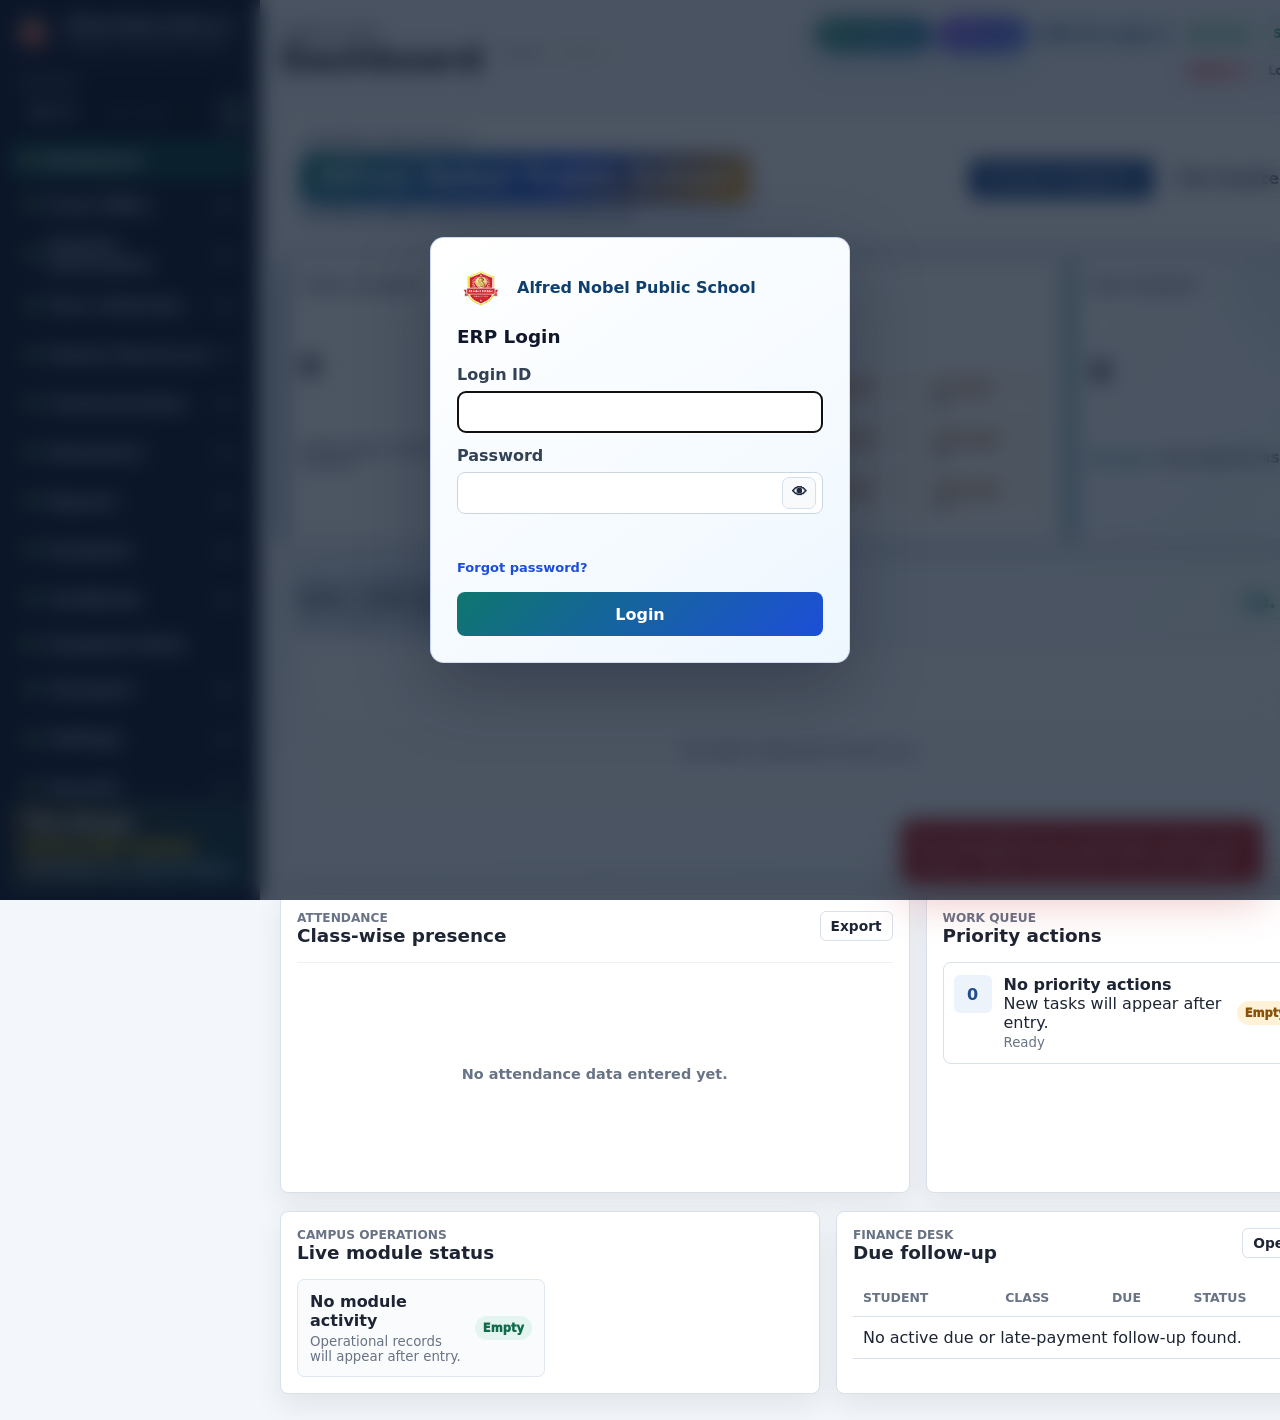
==== commit 148fbac0: "feat: move disabled staff off Staff Details Disabling a staff member opens Disabled Staff, and Enabl" ====
--- a/anps-erp.html
+++ b/anps-erp.html
@@ -14,7 +14,7 @@
       location.replace("http://127.0.0.1:4174/anps-erp.html#dashboard");
     }
   </script>
-  <link rel="stylesheet" href="./new-school-os.css?v=20261028-legacy-home-roster" />
+  <link rel="stylesheet" href="./new-school-os.css?v=20261121-transport-extra-duefix" />
 </head>
 <body>
   <div class="shell">
@@ -62,6 +62,8 @@
             <button data-view="cashBook" type="button">Cash Book</button>
             <button data-view="bankReconciliation" type="button">Bank Reconciliation</button>
             <button data-view="dueFeesSearch" type="button">Search Due Fees</button>
+            <button data-view="dayBoarders" type="button">Deboarders</button>
+            <button data-view="roboticsStudents" type="button">Robotics</button>
             <button data-view="upiPaymentVerification" type="button">UPI Verification</button>
             <button data-view="feeMaster" type="button">Fee Master</button>
             <button data-view="feeGroup" type="button">Fee Group</button>
@@ -978,6 +980,83 @@
         </div>
       </section>
 
+      <section class="view" id="dayBoarders">
+        <div class="panel">
+          <div class="panel-head">
+            <div>
+              <p class="eyebrow">Fees collection</p>
+              <h2>Deboarders</h2>
+              <small>Students who have taken day boarding in this session.</small>
+            </div>
+          </div>
+          <div class="fee-filter-bar">
+            <label>Search
+              <input id="dayBoarderSearch" type="search" placeholder="Name or admission no." />
+            </label>
+          </div>
+          <div class="table-wrap">
+            <table>
+              <thead>
+                <tr>
+                  <th>Admission No.</th>
+                  <th>Student</th>
+                  <th>Class</th>
+                  <th>Section</th>
+                  <th>Day Boarding Fee</th>
+                  <th>Day Boarding Transport</th>
+                  <th>Months</th>
+                  <th>Session Total</th>
+                  <th>Paid</th>
+                  <th>Due</th>
+                </tr>
+              </thead>
+              <tbody id="dayBoarderRows">
+                <tr><td colspan="10">No day boarding students in this session.</td></tr>
+              </tbody>
+            </table>
+          </div>
+          <p class="transport-fee-summary" id="dayBoarderSummary">Day boarders: 0</p>
+        </div>
+      </section>
+
+      <section class="view" id="roboticsStudents">
+        <div class="panel">
+          <div class="panel-head">
+            <div>
+              <p class="eyebrow">Fees collection</p>
+              <h2>Robotics</h2>
+              <small>Students who have taken robotics in this session.</small>
+            </div>
+          </div>
+          <div class="fee-filter-bar">
+            <label>Search
+              <input id="roboticsStudentSearch" type="search" placeholder="Name or admission no." />
+            </label>
+          </div>
+          <div class="table-wrap">
+            <table>
+              <thead>
+                <tr>
+                  <th>Admission No.</th>
+                  <th>Student</th>
+                  <th>Class</th>
+                  <th>Section</th>
+                  <th>Robotics Fee</th>
+                  <th>Months</th>
+                  <th>Session Total</th>
+                  <th>Paid</th>
+                  <th>Due</th>
+                </tr>
+              </thead>
+              <tbody id="roboticsStudentRows">
+                <tr><td colspan="9">No robotics students in this session.</td></tr>
+              </tbody>
+            </table>
+          </div>
+          <p class="transport-fee-summary" id="roboticsStudentSummary">Robotics students: 0</p>
+        </div>
+      </section>
+
       <section class="view" id="feeMaster">
         <div class="class-fee-setup">
           <section class="panel class-fee-panel">
@@ -1615,12 +1694,19 @@
 
       <section class="view" id="disabledStaff">
         <div class="panel">
-          <div class="panel-head"><div><p class="eyebrow">Human resources</p><h2>Disabled Staff</h2></div><button class="ghost-action" type="button">Restore Selected</button></div>
+          <div class="panel-head">
+            <div>
+              <p class="eyebrow">Human resources</p>
+              <h2>Disabled Staff</h2>
+              <small>Enable a staff member here to send them back to Staff Details.</small>
+            </div>
+            <small id="disabledStaffSummary">0 disabled staff</small>
+          </div>
           <div class="table-wrap">
             <table>
-              <thead><tr><th>Staff</th><th>Department</th><th>Disabled On</th><th>Reason</th><th>Status</th></tr></thead>
-              <tbody>
-                <tr><td colspan="5">No disabled staff records entered yet.</td></tr>
+              <thead><tr><th>Staff ID</th><th>Name</th><th>Role</th><th>Designation</th><th>Department</th><th>Phone</th><th>Disabled On</th><th>Status</th><th>Action</th></tr></thead>
+              <tbody id="disabledStaffRows">
+                <tr><td colspan="9">No disabled staff yet.</td></tr>
               </tbody>
             </table>
           </div>
@@ -4028,6 +4114,11 @@
           <label class="combined-remarks-field">Remarks
             <input name="remarks" type="text" placeholder="Optional note" />
           </label>
+          <label class="combined-remarks-field" id="transportExtraChargeField" hidden>
+            Extra transport (this month only)
+            <input name="transportExtraAmount" type="number" min="0" step="1" placeholder="0" />
+            <small>Standing transport fee stays the same. Extra is received as Transport Fees, not Fine or Advance.</small>
+          </label>
         </div>
         <div class="combined-fee-panel">
           <div class="combined-fee-head">
@@ -4078,6 +4169,6 @@
   </div>
 
   <div class="toast" id="toast" role="status" aria-live="polite"></div>
-  <script src="./new-school-os.js?v=20261114-stop-fees-api-trim"></script>
+  <script src="./new-school-os.js?v=20261127-staff-disable"></script>
 </body>
 </html>
--- a/new-school-os.css
+++ b/new-school-os.css
@@ -9238,6 +9238,16 @@
   font-size: .75rem;
   font-weight: 950;
   text-transform: uppercase;
+}
+
+.combined-remarks-field small {
+  display: block;
+  margin-top: 4px;
+  color: var(--muted);
+  font-size: .68rem;
+  font-weight: 700;
+  text-transform: none;
+  letter-spacing: 0;
 }
 
 .combined-remarks-field input {
